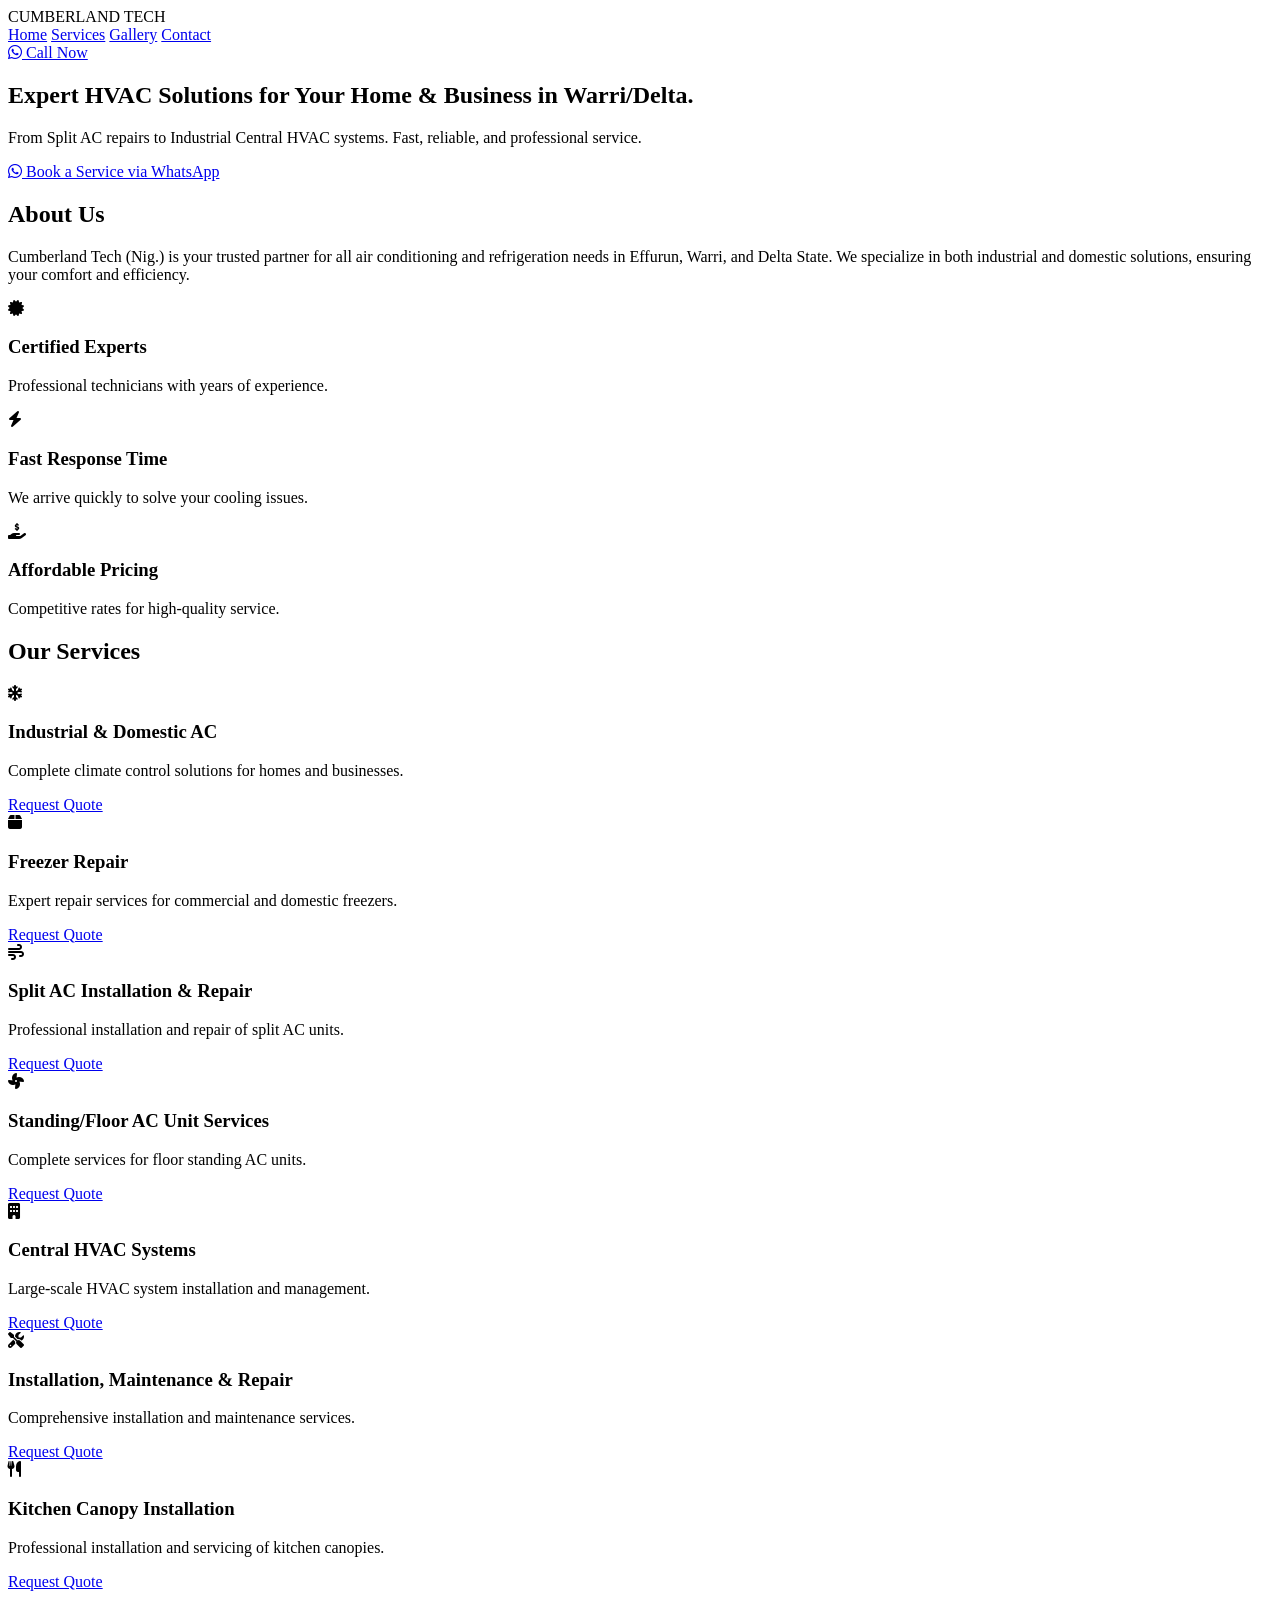
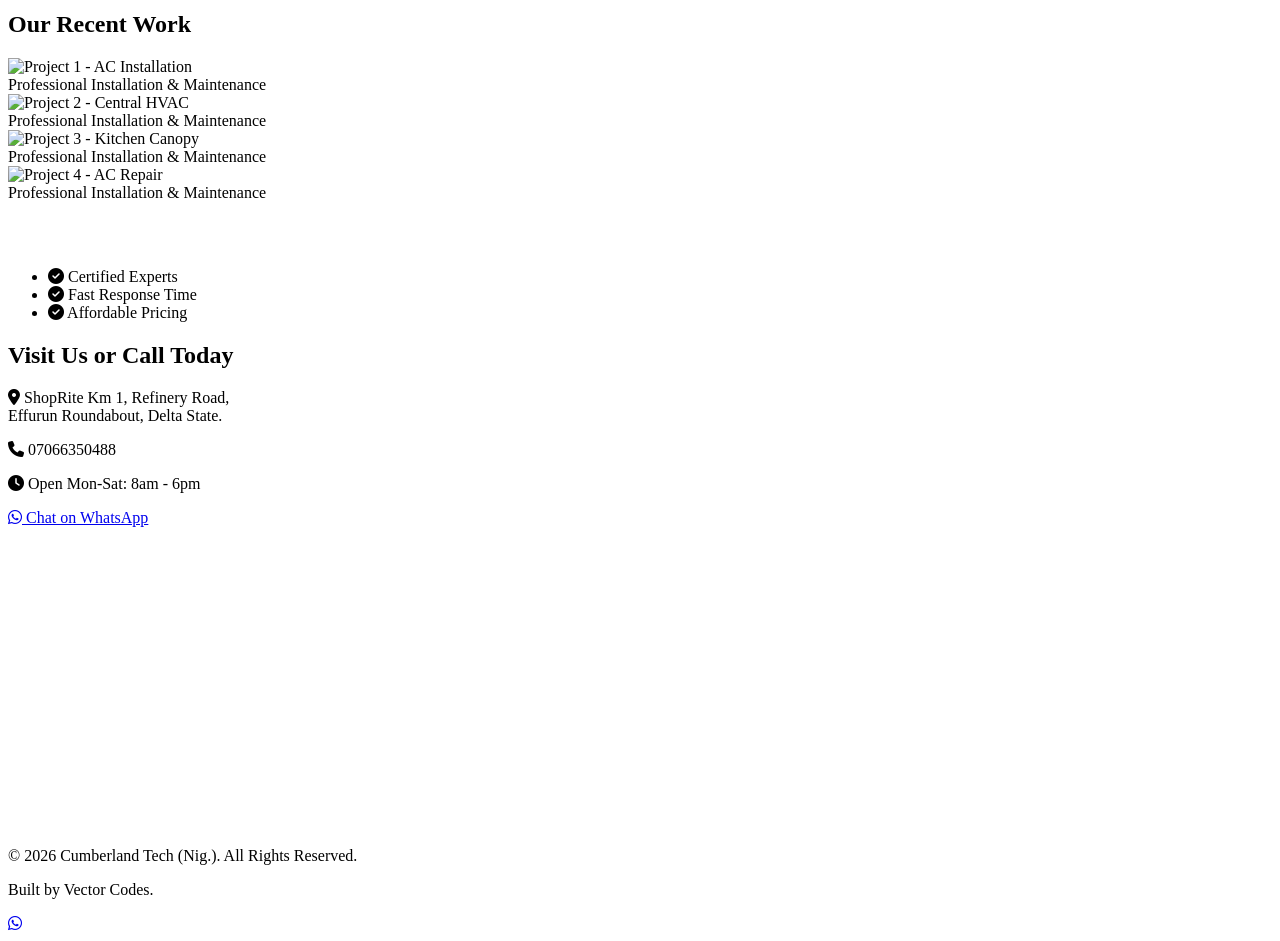
==== public/static-site.html @ a97049ac "task snapshot e4d8179c-e867-46a3-a9be-ce1cebd88bcf" ====
<!DOCTYPE html>
<html lang="en">
<head>
    <meta charset="UTF-8">
    <meta name="viewport" content="width=device-width, initial-scale=1.0">
    <meta name="description" content="Cumberland Tech (Nig.) - Professional Industrial & Domestic Air Conditioning Solutions in Delta State. Expert HVAC services in Warri, Effurun.">
    <title>Cumberland Tech (Nig.) | Professional HVAC Solutions in Delta State</title>
    <link rel="stylesheet" href="/style.css">
    <link rel="stylesheet" href="https://cdnjs.cloudflare.com/ajax/libs/font-awesome/6.4.0/css/all.min.css">
    <link href="https://fonts.googleapis.com/css2?family=Inter:wght@300;400;600;700&display=swap" rel="stylesheet">
</head>
<body>

    <!-- Header -->
    <header class="sticky-header">
        <div class="container nav-container">
            <div class="logo">CUMBERLAND TECH</div>
            <nav class="nav-links">
                <a href="#home">Home</a>
                <a href="#services">Services</a>
                <a href="#gallery">Gallery</a>
                <a href="#contact">Contact</a>
            </nav>
            <a href="https://wa.me/2347066350488" class="btn-call-now" target="_blank" rel="noopener noreferrer">
                <i class="fab fa-whatsapp"></i> Call Now
            </a>
            <div class="hamburger">
                <span></span>
                <span></span>
                <span></span>
            </div>
        </div>
    </header>

    <!-- Hero Section -->
    <section id="home" class="hero">
        <div class="hero-content">
            <h1>Expert HVAC Solutions for Your Home & Business in Warri/Delta.</h1>
            <p>From Split AC repairs to Industrial Central HVAC systems. Fast, reliable, and professional service.</p>
            <a href="https://wa.me/2347066350488?text=Hi%20Cumberland%20Tech,%20I'd%20like%20to%20book%20a%20service." class="btn-primary" target="_blank" rel="noopener noreferrer">
                <i class="fab fa-whatsapp"></i> Book a Service via WhatsApp
            </a>
        </div>
    </section>

    <!-- About Us -->
    <section id="about" class="about-section">
        <div class="container">
            <h2>About Us</h2>
            <p class="intro-text">Cumberland Tech (Nig.) is your trusted partner for all air conditioning and refrigeration needs in Effurun, Warri, and Delta State. We specialize in both industrial and domestic solutions, ensuring your comfort and efficiency.</p>
            
            <div class="features-grid">
                <div class="feature-card">
                    <i class="fas fa-certificate"></i>
                    <h3>Certified Experts</h3>
                    <p>Professional technicians with years of experience.</p>
                </div>
                <div class="feature-card">
                    <i class="fas fa-bolt"></i>
                    <h3>Fast Response Time</h3>
                    <p>We arrive quickly to solve your cooling issues.</p>
                </div>
                <div class="feature-card">
                    <i class="fas fa-hand-holding-usd"></i>
                    <h3>Affordable Pricing</h3>
                    <p>Competitive rates for high-quality service.</p>
                </div>
            </div>
        </div>
    </section>

    <!-- Services Section -->
    <section id="services" class="services-section">
        <div class="container">
            <h2>Our Services</h2>
            <div class="services-grid">
                <div class="service-card">
                    <i class="fas fa-snowflake"></i>
                    <h3>Industrial & Domestic AC</h3>
                    <p>Complete climate control solutions for homes and businesses.</p>
                    <a href="https://wa.me/2347066350488?text=Hi%20Cumberland%20Tech,%20I'm%20interested%20in%20Industrial%20and%20domestic%20Air%20Conditioning." class="btn-quote" target="_blank" rel="noopener noreferrer">Request Quote</a>
                </div>
                <div class="service-card">
                    <i class="fas fa-box"></i>
                    <h3>Freezer Repair</h3>
                    <p>Expert repair services for commercial and domestic freezers.</p>
                    <a href="https://wa.me/2347066350488?text=Hi%20Cumberland%20Tech,%20I'm%20interested%20in%20Repair%20of%20freezers." class="btn-quote" target="_blank" rel="noopener noreferrer">Request Quote</a>
                </div>
                <div class="service-card">
                    <i class="fas fa-wind"></i>
                    <h3>Split AC Installation & Repair</h3>
                    <p>Professional installation and repair of split AC units.</p>
                    <a href="https://wa.me/2347066350488?text=Hi%20Cumberland%20Tech,%20I'm%20interested%20in%20Split%20AC%20Unit%20Installation%20%26%20Repair." class="btn-quote" target="_blank" rel="noopener noreferrer">Request Quote</a>
                </div>
                <div class="service-card">
                    <i class="fas fa-fan"></i>
                    <h3>Standing/Floor AC Unit Services</h3>
                    <p>Complete services for floor standing AC units.</p>
                    <a href="https://wa.me/2347066350488?text=Hi%20Cumberland%20Tech,%20I'm%20interested%20in%20Standing/Floor%20AC%20Unit%20Services." class="btn-quote" target="_blank" rel="noopener noreferrer">Request Quote</a>
                </div>
                <div class="service-card">
                    <i class="fas fa-building"></i>
                    <h3>Central HVAC Systems</h3>
                    <p>Large-scale HVAC system installation and management.</p>
                    <a href="https://wa.me/2347066350488?text=Hi%20Cumberland%20Tech,%20I'm%20interested%20in%20Central%20HVAC%20Systems." class="btn-quote" target="_blank" rel="noopener noreferrer">Request Quote</a>
                </div>
                <div class="service-card">
                    <i class="fas fa-tools"></i>
                    <h3>Installation, Maintenance & Repair</h3>
                    <p>Comprehensive installation and maintenance services.</p>
                    <a href="https://wa.me/2347066350488?text=Hi%20Cumberland%20Tech,%20I'm%20interested%20in%20Installation,%20maintenance%20%26%20repair%20Services." class="btn-quote" target="_blank" rel="noopener noreferrer">Request Quote</a>
                </div>
                <div class="service-card">
                    <i class="fas fa-utensils"></i>
                    <h3>Kitchen Canopy Installation</h3>
                    <p>Professional installation and servicing of kitchen canopies.</p>
                    <a href="https://wa.me/2347066350488?text=Hi%20Cumberland%20Tech,%20I'm%20interested%20in%20Installation%20and%20Servicing%20of%20kitchen%20Canopy." class="btn-quote" target="_blank" rel="noopener noreferrer">Request Quote</a>
                </div>
            </div>
        </div>
    </section>

    <!-- Gallery Section -->
    <section id="gallery" class="gallery-section">
        <div class="container">
            <h2>Our Recent Work</h2>
            <div class="gallery-grid">
                <div class="gallery-item">
                    <img src="https://image.qwenlm.ai/generated-images/dc48e7a4-f2f8-4d58-ae20-09a3e04fdfcd/_result.png" alt="Project 1 - AC Installation">
                    <div class="caption">Professional Installation & Maintenance</div>
                </div>
                <div class="gallery-item">
                    <img src="https://image.qwenlm.ai/generated-images/6fa12746-2895-490b-a4b8-5879cb6c590a/_result.png" alt="Project 2 - Central HVAC">
                    <div class="caption">Professional Installation & Maintenance</div>
                </div>
                <div class="gallery-item">
                    <img src="https://image.qwenlm.ai/generated-images/b897f205-66ea-4f67-8e42-87d155a75d93/_result.png" alt="Project 3 - Kitchen Canopy">
                    <div class="caption">Professional Installation & Maintenance</div>
                </div>
                <div class="gallery-item">
                    <img src="https://image.qwenlm.ai/generated-images/54929186-beeb-491a-bcd0-4b9d5a77f491/_result.png" alt="Project 4 - AC Repair">
                    <div class="caption">Professional Installation & Maintenance</div>
                </div>
            </div>
        </div>
    </section>

    <!-- Why Choose Us Banner -->
    <section class="why-choose-banner">
        <div class="container">
            <div class="banner-content">
                <h2 style="color: white;">Why Choose Cumberland Tech?</h2>
                <ul class="check-list">
                    <li><i class="fas fa-check-circle"></i> Certified Experts</li>
                    <li><i class="fas fa-check-circle"></i> Fast Response Time</li>
                    <li><i class="fas fa-check-circle"></i> Affordable Pricing</li>
                </ul>
            </div>
        </div>
    </section>

    <!-- Contact Section -->
    <section id="contact" class="contact-section">
        <div class="container">
            <h2>Visit Us or Call Today</h2>
            <div class="contact-wrapper">
                <div class="contact-info">
                    <p><i class="fas fa-map-marker-alt"></i> ShopRite Km 1, Refinery Road,<br>Effurun Roundabout, Delta State.</p>
                    <p><i class="fas fa-phone"></i> <a href="tel:07066350488" style="color: inherit; text-decoration: none;">07066350488</a></p>
                    <p><i class="fas fa-clock"></i> Open Mon-Sat: 8am - 6pm</p>
                    <a href="https://wa.me/2347066350488" class="btn-whatsapp-large" target="_blank" rel="noopener noreferrer">
                        <i class="fab fa-whatsapp"></i> Chat on WhatsApp
                    </a>
                </div>
                <div class="map-container">
                    <iframe 
                        src="https://maps.google.com/maps?q=ShopRite+Km+1+Refinery+Road+Effurun+Delta+State+Nigeria&t=&z=13&ie=UTF8&iwloc=&output=embed" 
                        width="100%" 
                        height="300" 
                        style="border:0;" 
                        allowfullscreen="" 
                        loading="lazy"
                        referrerpolicy="no-referrer-when-downgrade">
                    </iframe>
                </div>
            </div>
        </div>
    </section>

    <!-- Footer -->
    <footer>
        <div class="container footer-content">
            <p>&copy; 2026 Cumberland Tech (Nig.). All Rights Reserved.</p>
            <p>Built by Vector Codes.</p>
        </div>
    </footer>

    <!-- Floating WhatsApp Button -->
    <a href="https://wa.me/2347066350488" class="whatsapp-float" target="_blank" rel="noopener noreferrer" aria-label="Chat on WhatsApp">
        <i class="fab fa-whatsapp"></i>
    </a>

    <script src="/script.js"></script>
</body>
</html>
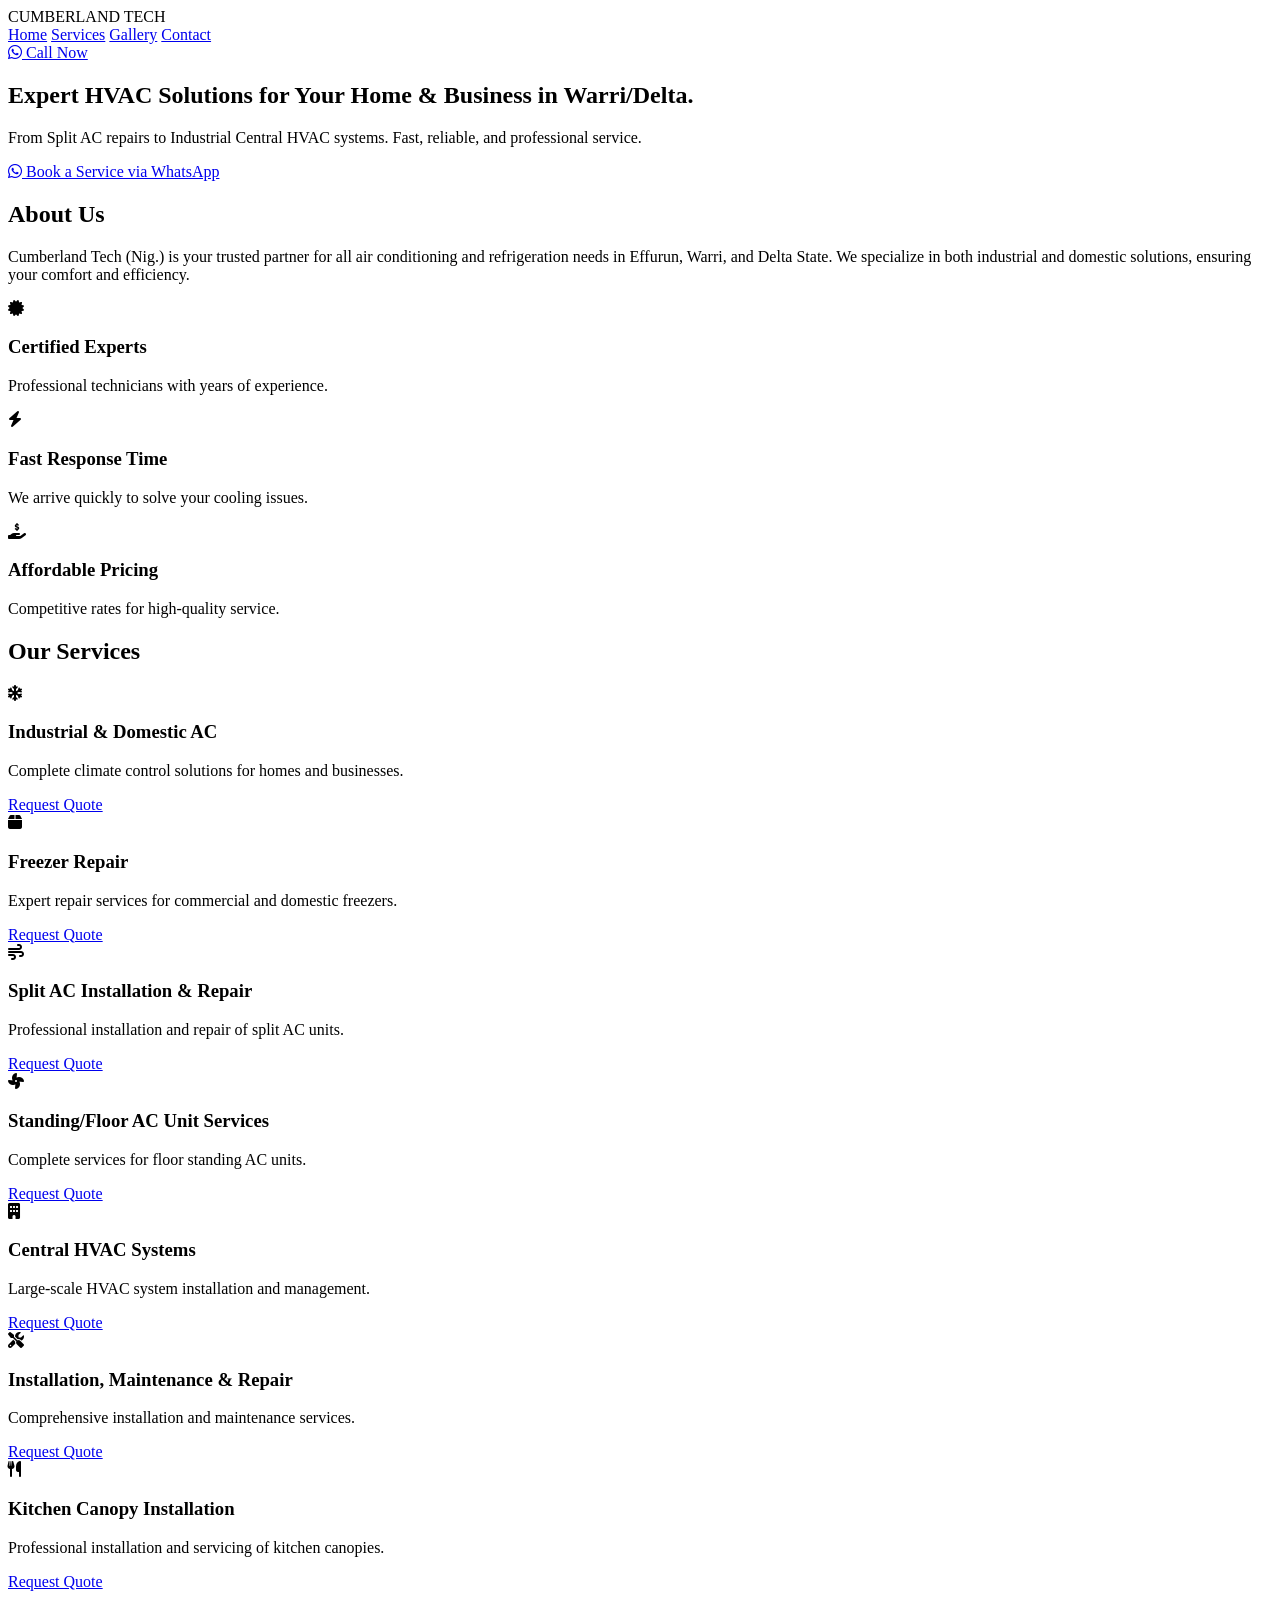
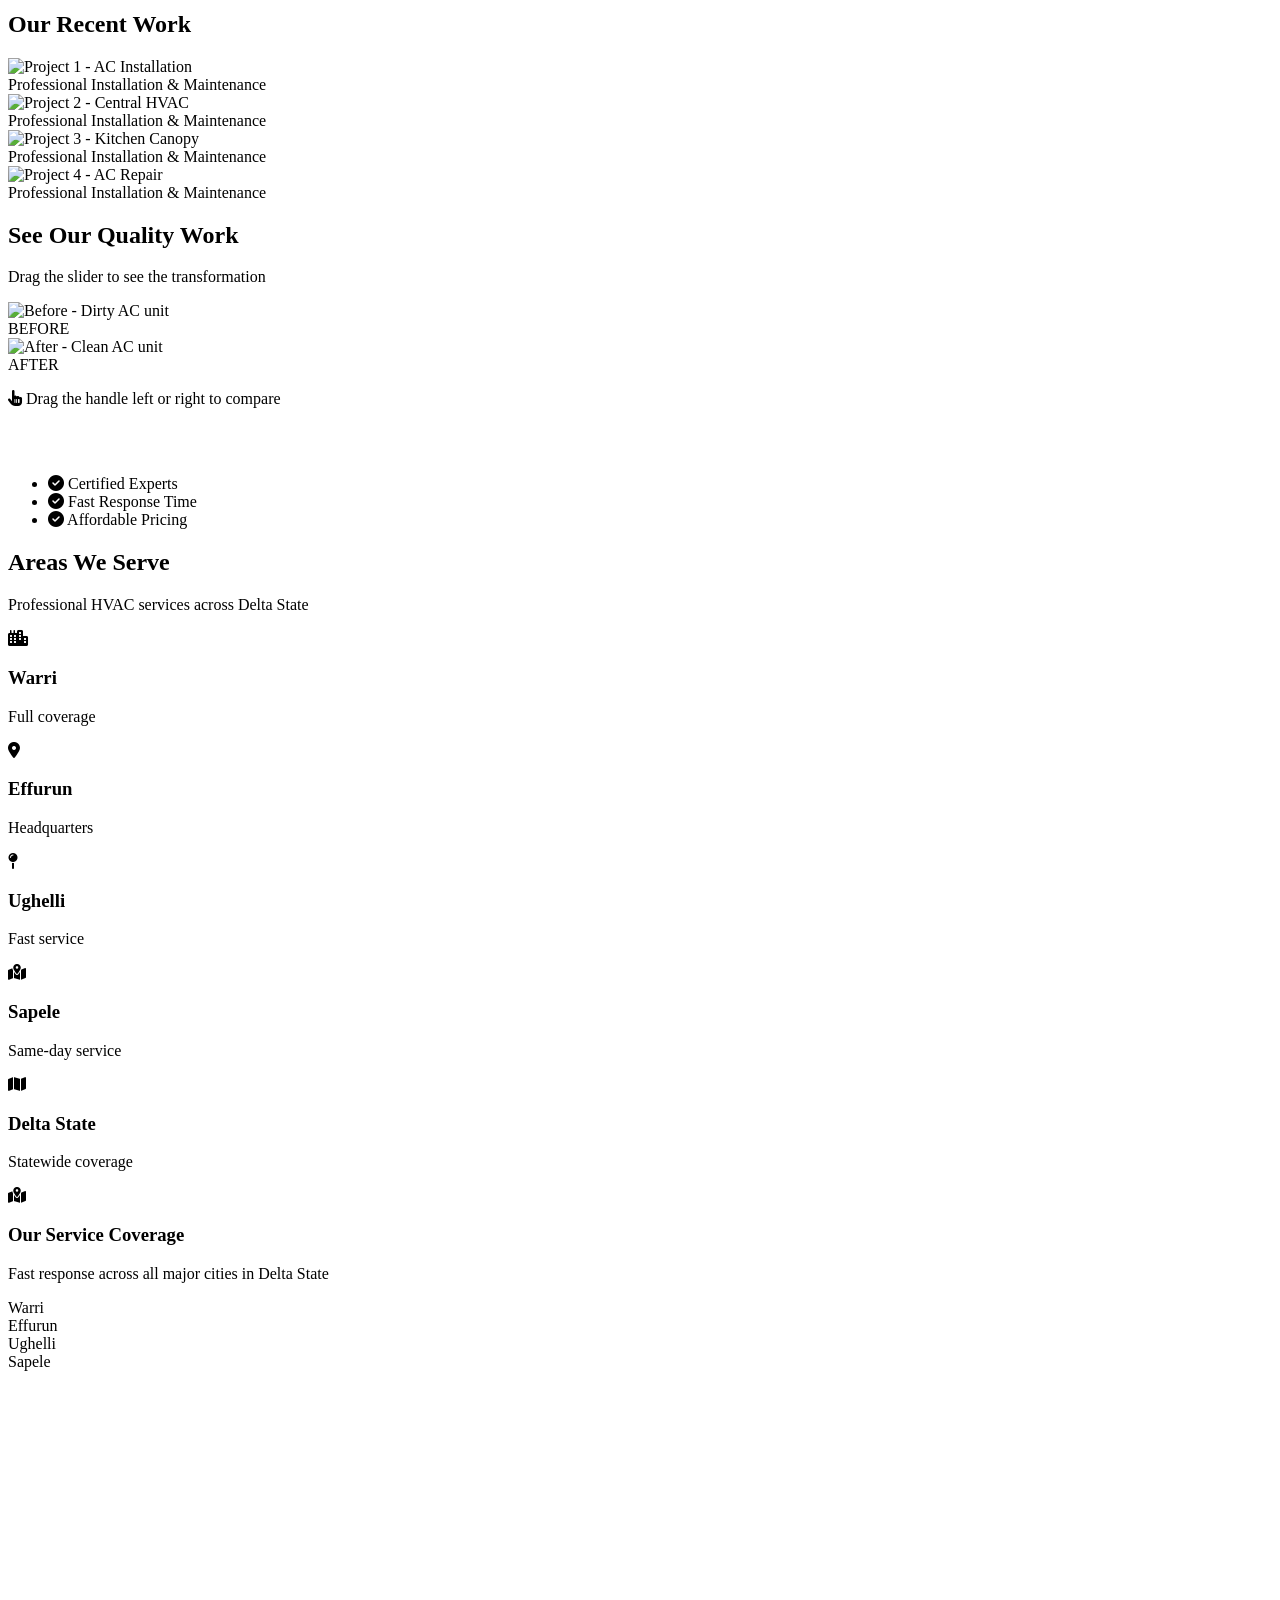
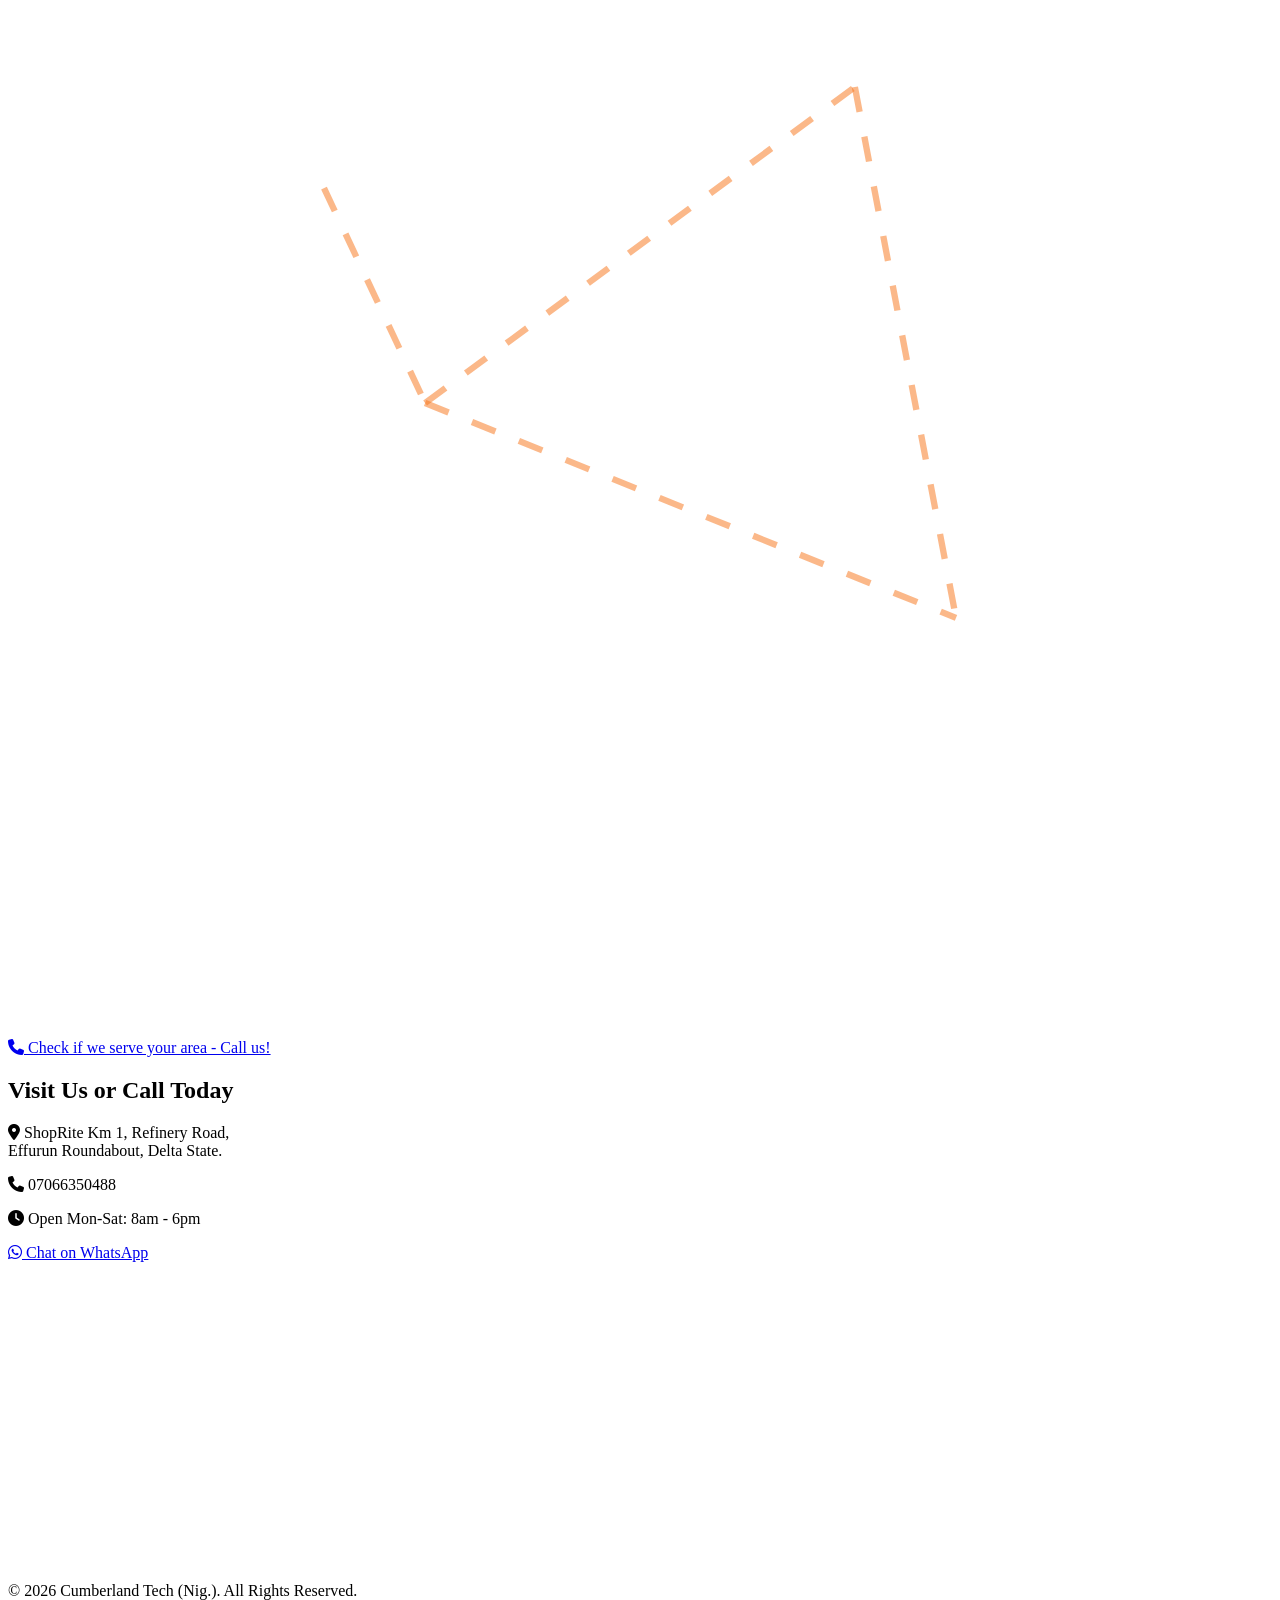
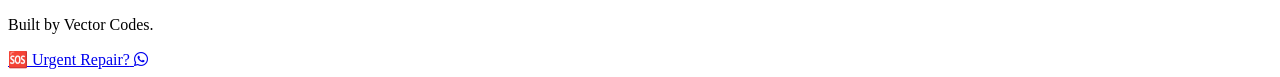
==== commit 5052112a: "task snapshot bfcca797-0afb-43e9-9899-b0d0055b388d" ====
--- a/public/static-site.html
+++ b/public/static-site.html
@@ -126,22 +126,52 @@
             <h2>Our Recent Work</h2>
             <div class="gallery-grid">
                 <div class="gallery-item">
-                    <img src="https://image.qwenlm.ai/generated-images/dc48e7a4-f2f8-4d58-ae20-09a3e04fdfcd/_result.png" alt="Project 1 - AC Installation">
+                    <img src="https://i.supaimg.com/9dc6f57b-5162-43a8-b5c4-fe09a230e15b/b7fa0e36-7236-493f-bdf5-80f653a0a543.jpg" alt="Project 1 - AC Installation">
                     <div class="caption">Professional Installation & Maintenance</div>
                 </div>
                 <div class="gallery-item">
-                    <img src="https://image.qwenlm.ai/generated-images/6fa12746-2895-490b-a4b8-5879cb6c590a/_result.png" alt="Project 2 - Central HVAC">
+                    <img src="https://i.supaimg.com/9dc6f57b-5162-43a8-b5c4-fe09a230e15b/636108f0-9953-48c6-99f4-e524b0815355.jpg" alt="Project 2 - Central HVAC">
                     <div class="caption">Professional Installation & Maintenance</div>
                 </div>
                 <div class="gallery-item">
-                    <img src="https://image.qwenlm.ai/generated-images/b897f205-66ea-4f67-8e42-87d155a75d93/_result.png" alt="Project 3 - Kitchen Canopy">
+                    <img src="https://i.supaimg.com/9dc6f57b-5162-43a8-b5c4-fe09a230e15b/4caa7926-09c5-4f0b-92b9-0f6094b84ec3.jpg" alt="Project 3 - Kitchen Canopy">
                     <div class="caption">Professional Installation & Maintenance</div>
                 </div>
                 <div class="gallery-item">
-                    <img src="https://image.qwenlm.ai/generated-images/54929186-beeb-491a-bcd0-4b9d5a77f491/_result.png" alt="Project 4 - AC Repair">
+                    <img src="https://i.supaimg.com/9dc6f57b-5162-43a8-b5c4-fe09a230e15b/21d2b35b-511f-4909-9c6c-b02df3e0a885.jpg" alt="Project 4 - AC Repair">
                     <div class="caption">Professional Installation & Maintenance</div>
                 </div>
             </div>
+        </div>
+    </section>
+
+    <!-- Before & After Slider Section -->
+    <section class="before-after-section">
+        <div class="container">
+            <h2>See Our Quality Work</h2>
+            <p class="intro-text">Drag the slider to see the transformation</p>
+            
+            <div class="comparison-slider" id="comparisonSlider">
+                <div class="comparison-before">
+                    <img src="https://images.unsplash.com/photo-1585771724684-38269d6639fd?auto=format&fit=crop&q=80&w=1200" alt="Before - Dirty AC unit">
+                    <div class="label before-label">BEFORE</div>
+                </div>
+                <div class="comparison-after" id="comparisonAfter">
+                    <img src="https://images.unsplash.com/photo-1631545806609-35d4ae440e93?auto=format&fit=crop&q=80&w=1200" alt="After - Clean AC unit">
+                    <div class="label after-label">AFTER</div>
+                </div>
+                <div class="slider-handle" id="sliderHandle">
+                    <div class="handle-icon">
+                        <div class="handle-line"></div>
+                        <div class="handle-line"></div>
+                    </div>
+                </div>
+            </div>
+            
+            <p class="slider-instruction">
+                <i class="fas fa-hand-pointer"></i>
+                Drag the handle left or right to compare
+            </p>
         </div>
     </section>
 
@@ -155,6 +185,90 @@
                     <li><i class="fas fa-check-circle"></i> Fast Response Time</li>
                     <li><i class="fas fa-check-circle"></i> Affordable Pricing</li>
                 </ul>
+            </div>
+        </div>
+    </section>
+
+    <!-- Service Area Section -->
+    <section class="service-area-section">
+        <div class="container">
+            <h2>Areas We Serve</h2>
+            <p class="intro-text">Professional HVAC services across Delta State</p>
+            
+            <div class="service-area-grid">
+                <div class="area-card">
+                    <div class="area-icon">
+                        <i class="fas fa-city"></i>
+                    </div>
+                    <h3>Warri</h3>
+                    <p>Full coverage</p>
+                </div>
+                <div class="area-card">
+                    <div class="area-icon">
+                        <i class="fas fa-location-dot"></i>
+                    </div>
+                    <h3>Effurun</h3>
+                    <p>Headquarters</p>
+                </div>
+                <div class="area-card">
+                    <div class="area-icon">
+                        <i class="fas fa-map-pin"></i>
+                    </div>
+                    <h3>Ughelli</h3>
+                    <p>Fast service</p>
+                </div>
+                <div class="area-card">
+                    <div class="area-icon">
+                        <i class="fas fa-map-location-dot"></i>
+                    </div>
+                    <h3>Sapele</h3>
+                    <p>Same-day service</p>
+                </div>
+                <div class="area-card">
+                    <div class="area-icon">
+                        <i class="fas fa-map"></i>
+                    </div>
+                    <h3>Delta State</h3>
+                    <p>Statewide coverage</p>
+                </div>
+            </div>
+            
+            <div class="service-area-map">
+                <div class="map-header">
+                    <i class="fas fa-map-marked-alt"></i>
+                    <h3>Our Service Coverage</h3>
+                    <p>Fast response across all major cities in Delta State</p>
+                </div>
+                
+                <div class="map-visual">
+                    <div class="map-grid"></div>
+                    <div class="location-dot" style="top: 33%; left: 25%;">
+                        <span>Warri</span>
+                    </div>
+                    <div class="location-dot" style="top: 50%; left: 33%;">
+                        <span>Effurun</span>
+                    </div>
+                    <div class="location-dot" style="top: 25%; right: 33%;">
+                        <span>Ughelli</span>
+                    </div>
+                    <div class="location-dot" style="bottom: 33%; right: 25%;">
+                        <span>Sapele</span>
+                    </div>
+                    
+                    <svg class="map-lines" viewBox="0 0 100 100" preserveAspectRatio="none">
+                        <line x1="25" y1="33" x2="33" y2="50" stroke="#f97316" stroke-width="0.5" stroke-dasharray="2,2" opacity="0.5"/>
+                        <line x1="33" y1="50" x2="67" y2="25" stroke="#f97316" stroke-width="0.5" stroke-dasharray="2,2" opacity="0.5"/>
+                        <line x1="67" y1="25" x2="75" y2="67" stroke="#f97316" stroke-width="0.5" stroke-dasharray="2,2" opacity="0.5"/>
+                        <line x1="33" y1="50" x2="75" y2="67" stroke="#f97316" stroke-width="0.5" stroke-dasharray="2,2" opacity="0.5"/>
+                    </svg>
+                </div>
+                
+                <div class="map-footer">
+                    <a href="https://wa.me/2347066350488" target="_blank" rel="noopener noreferrer">
+                        <i class="fas fa-phone"></i>
+                        Check if we serve your area - Call us!
+                    </a>
+                </div>
             </div>
         </div>
     </section>
@@ -195,6 +309,16 @@
         </div>
     </footer>
 
+    <!-- Emergency Repair Button -->
+    <a href="https://wa.me/2347066350488?text=Hi%20Cumberland%20Tech,%20I%20have%20an%20urgent%20AC%20repair%20emergency.%20Please%20call%20me%20ASAP." 
+       class="emergency-float" 
+       target="_blank" 
+       rel="noopener noreferrer" 
+       aria-label="Emergency Repair">
+        <span class="emergency-icon">🆘</span>
+        <span class="emergency-text">Urgent Repair?</span>
+    </a>
+
     <!-- Floating WhatsApp Button -->
     <a href="https://wa.me/2347066350488" class="whatsapp-float" target="_blank" rel="noopener noreferrer" aria-label="Chat on WhatsApp">
         <i class="fab fa-whatsapp"></i>
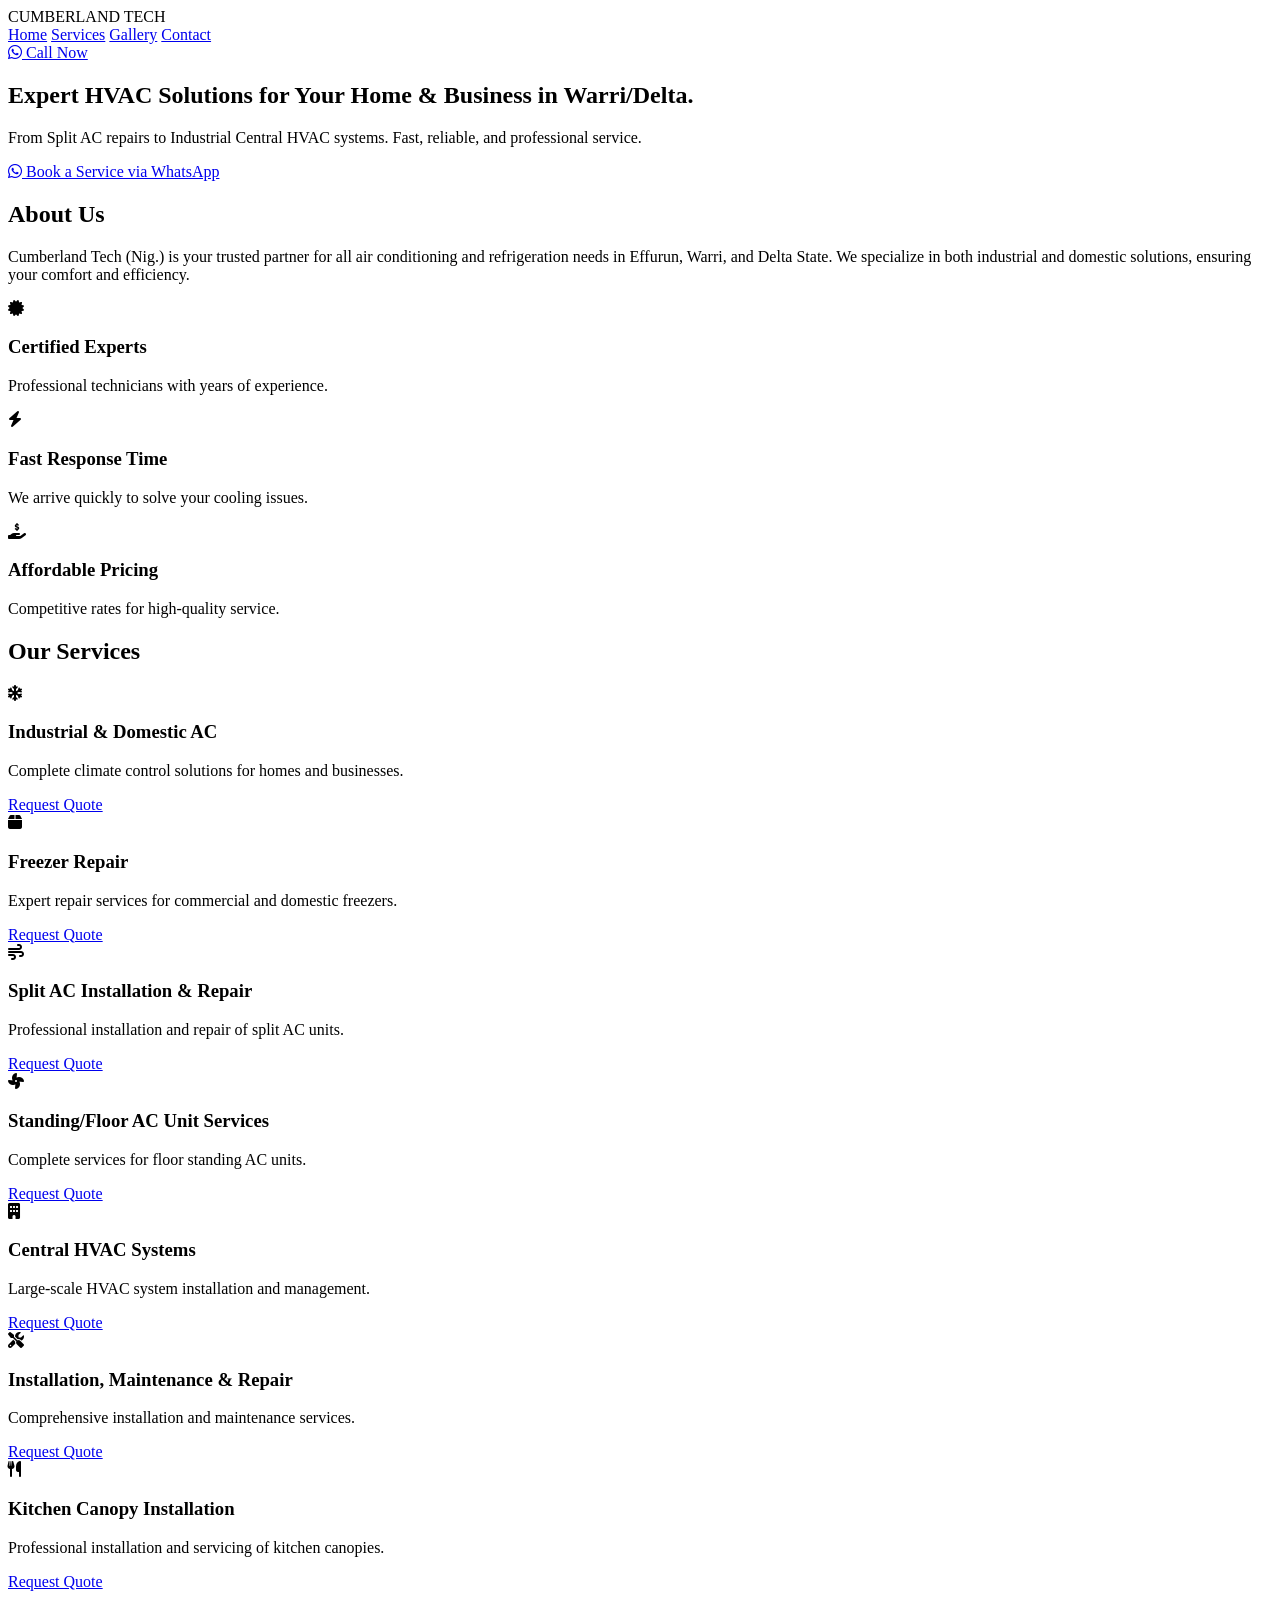
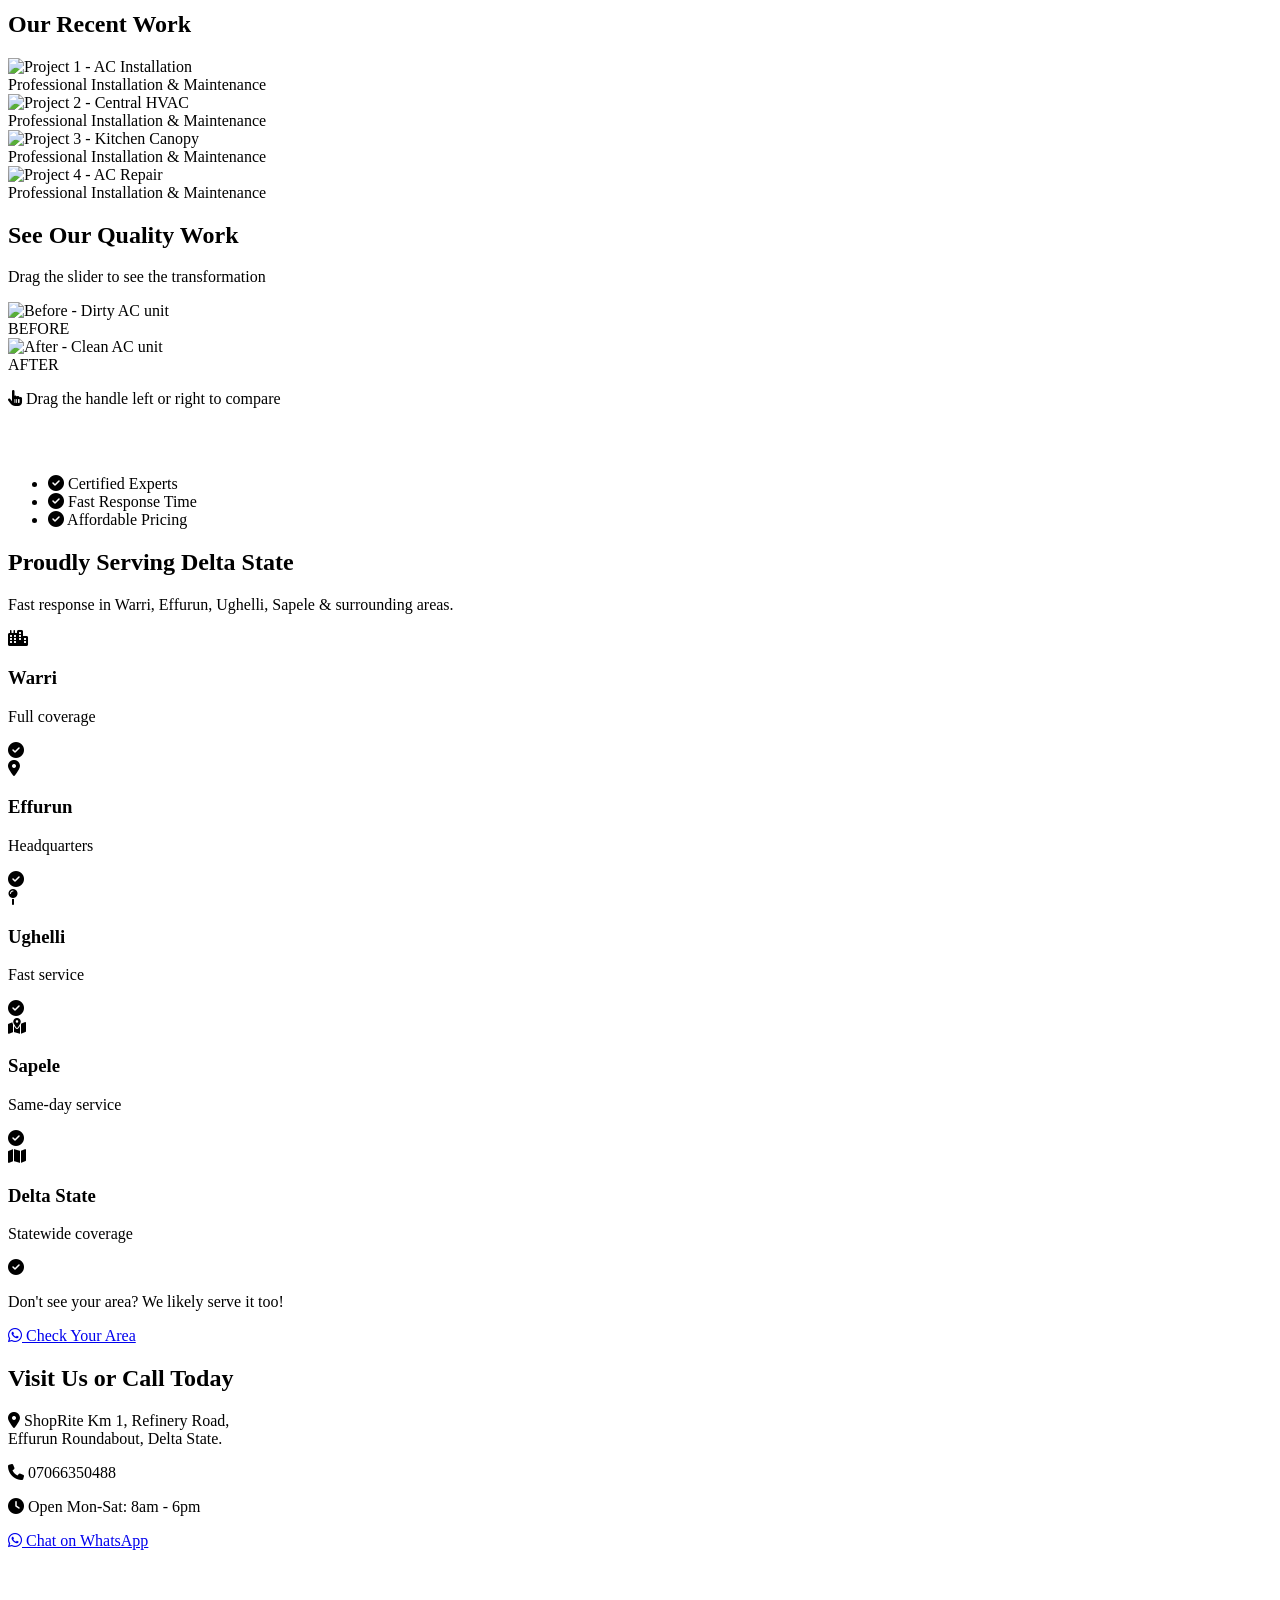
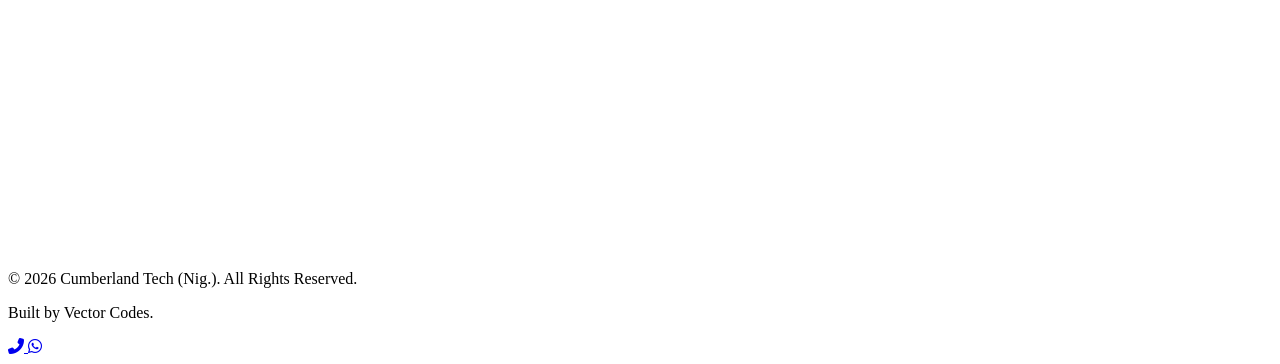
==== commit ce67d4e2: "task snapshot ef6cfc73-2fd3-4612-8aa5-300f32ddce49" ====
--- a/public/static-site.html
+++ b/public/static-site.html
@@ -189,86 +189,71 @@
         </div>
     </section>
 
-    <!-- Service Area Section -->
+    <!-- Service Area Section - Clean Professional List -->
     <section class="service-area-section">
         <div class="container">
-            <h2>Areas We Serve</h2>
-            <p class="intro-text">Professional HVAC services across Delta State</p>
-            
-            <div class="service-area-grid">
-                <div class="area-card">
+            <h2>Proudly Serving Delta State</h2>
+            <p class="intro-text">Fast response in Warri, Effurun, Ughelli, Sapele & surrounding areas.</p>
+            
+            <div class="service-area-list">
+                <div class="area-item">
                     <div class="area-icon">
                         <i class="fas fa-city"></i>
                     </div>
-                    <h3>Warri</h3>
-                    <p>Full coverage</p>
-                </div>
-                <div class="area-card">
+                    <div class="area-info">
+                        <h3>Warri</h3>
+                        <p>Full coverage</p>
+                    </div>
+                    <i class="fas fa-check-circle area-check"></i>
+                </div>
+                <div class="area-item">
                     <div class="area-icon">
                         <i class="fas fa-location-dot"></i>
                     </div>
-                    <h3>Effurun</h3>
-                    <p>Headquarters</p>
-                </div>
-                <div class="area-card">
+                    <div class="area-info">
+                        <h3>Effurun</h3>
+                        <p>Headquarters</p>
+                    </div>
+                    <i class="fas fa-check-circle area-check"></i>
+                </div>
+                <div class="area-item">
                     <div class="area-icon">
                         <i class="fas fa-map-pin"></i>
                     </div>
-                    <h3>Ughelli</h3>
-                    <p>Fast service</p>
-                </div>
-                <div class="area-card">
+                    <div class="area-info">
+                        <h3>Ughelli</h3>
+                        <p>Fast service</p>
+                    </div>
+                    <i class="fas fa-check-circle area-check"></i>
+                </div>
+                <div class="area-item">
                     <div class="area-icon">
                         <i class="fas fa-map-location-dot"></i>
                     </div>
-                    <h3>Sapele</h3>
-                    <p>Same-day service</p>
-                </div>
-                <div class="area-card">
+                    <div class="area-info">
+                        <h3>Sapele</h3>
+                        <p>Same-day service</p>
+                    </div>
+                    <i class="fas fa-check-circle area-check"></i>
+                </div>
+                <div class="area-item">
                     <div class="area-icon">
                         <i class="fas fa-map"></i>
                     </div>
-                    <h3>Delta State</h3>
-                    <p>Statewide coverage</p>
-                </div>
-            </div>
-            
-            <div class="service-area-map">
-                <div class="map-header">
-                    <i class="fas fa-map-marked-alt"></i>
-                    <h3>Our Service Coverage</h3>
-                    <p>Fast response across all major cities in Delta State</p>
-                </div>
-                
-                <div class="map-visual">
-                    <div class="map-grid"></div>
-                    <div class="location-dot" style="top: 33%; left: 25%;">
-                        <span>Warri</span>
-                    </div>
-                    <div class="location-dot" style="top: 50%; left: 33%;">
-                        <span>Effurun</span>
-                    </div>
-                    <div class="location-dot" style="top: 25%; right: 33%;">
-                        <span>Ughelli</span>
-                    </div>
-                    <div class="location-dot" style="bottom: 33%; right: 25%;">
-                        <span>Sapele</span>
-                    </div>
-                    
-                    <svg class="map-lines" viewBox="0 0 100 100" preserveAspectRatio="none">
-                        <line x1="25" y1="33" x2="33" y2="50" stroke="#f97316" stroke-width="0.5" stroke-dasharray="2,2" opacity="0.5"/>
-                        <line x1="33" y1="50" x2="67" y2="25" stroke="#f97316" stroke-width="0.5" stroke-dasharray="2,2" opacity="0.5"/>
-                        <line x1="67" y1="25" x2="75" y2="67" stroke="#f97316" stroke-width="0.5" stroke-dasharray="2,2" opacity="0.5"/>
-                        <line x1="33" y1="50" x2="75" y2="67" stroke="#f97316" stroke-width="0.5" stroke-dasharray="2,2" opacity="0.5"/>
-                    </svg>
-                </div>
-                
-                <div class="map-footer">
-                    <a href="https://wa.me/2347066350488" target="_blank" rel="noopener noreferrer">
-                        <i class="fas fa-phone"></i>
-                        Check if we serve your area - Call us!
-                    </a>
-                </div>
+                    <div class="area-info">
+                        <h3>Delta State</h3>
+                        <p>Statewide coverage</p>
+                    </div>
+                    <i class="fas fa-check-circle area-check"></i>
+                </div>
+            </div>
+            
+            <div class="service-area-cta">
+                <p>Don't see your area? We likely serve it too!</p>
+                <a href="https://wa.me/2347066350488" class="btn-check-area" target="_blank" rel="noopener noreferrer">
+                    <i class="fab fa-whatsapp"></i>
+                    Check Your Area
+                </a>
             </div>
         </div>
     </section>
@@ -309,14 +294,14 @@
         </div>
     </footer>
 
-    <!-- Emergency Repair Button -->
+    <!-- Emergency Repair Button - Compact Circle -->
     <a href="https://wa.me/2347066350488?text=Hi%20Cumberland%20Tech,%20I%20have%20an%20urgent%20AC%20repair%20emergency.%20Please%20call%20me%20ASAP." 
        class="emergency-float" 
        target="_blank" 
        rel="noopener noreferrer" 
-       aria-label="Emergency Repair">
-        <span class="emergency-icon">🆘</span>
-        <span class="emergency-text">Urgent Repair?</span>
+       aria-label="Emergency Repair"
+       title="Urgent Repair? Click here">
+        <i class="fas fa-phone-alt"></i>
     </a>
 
     <!-- Floating WhatsApp Button -->
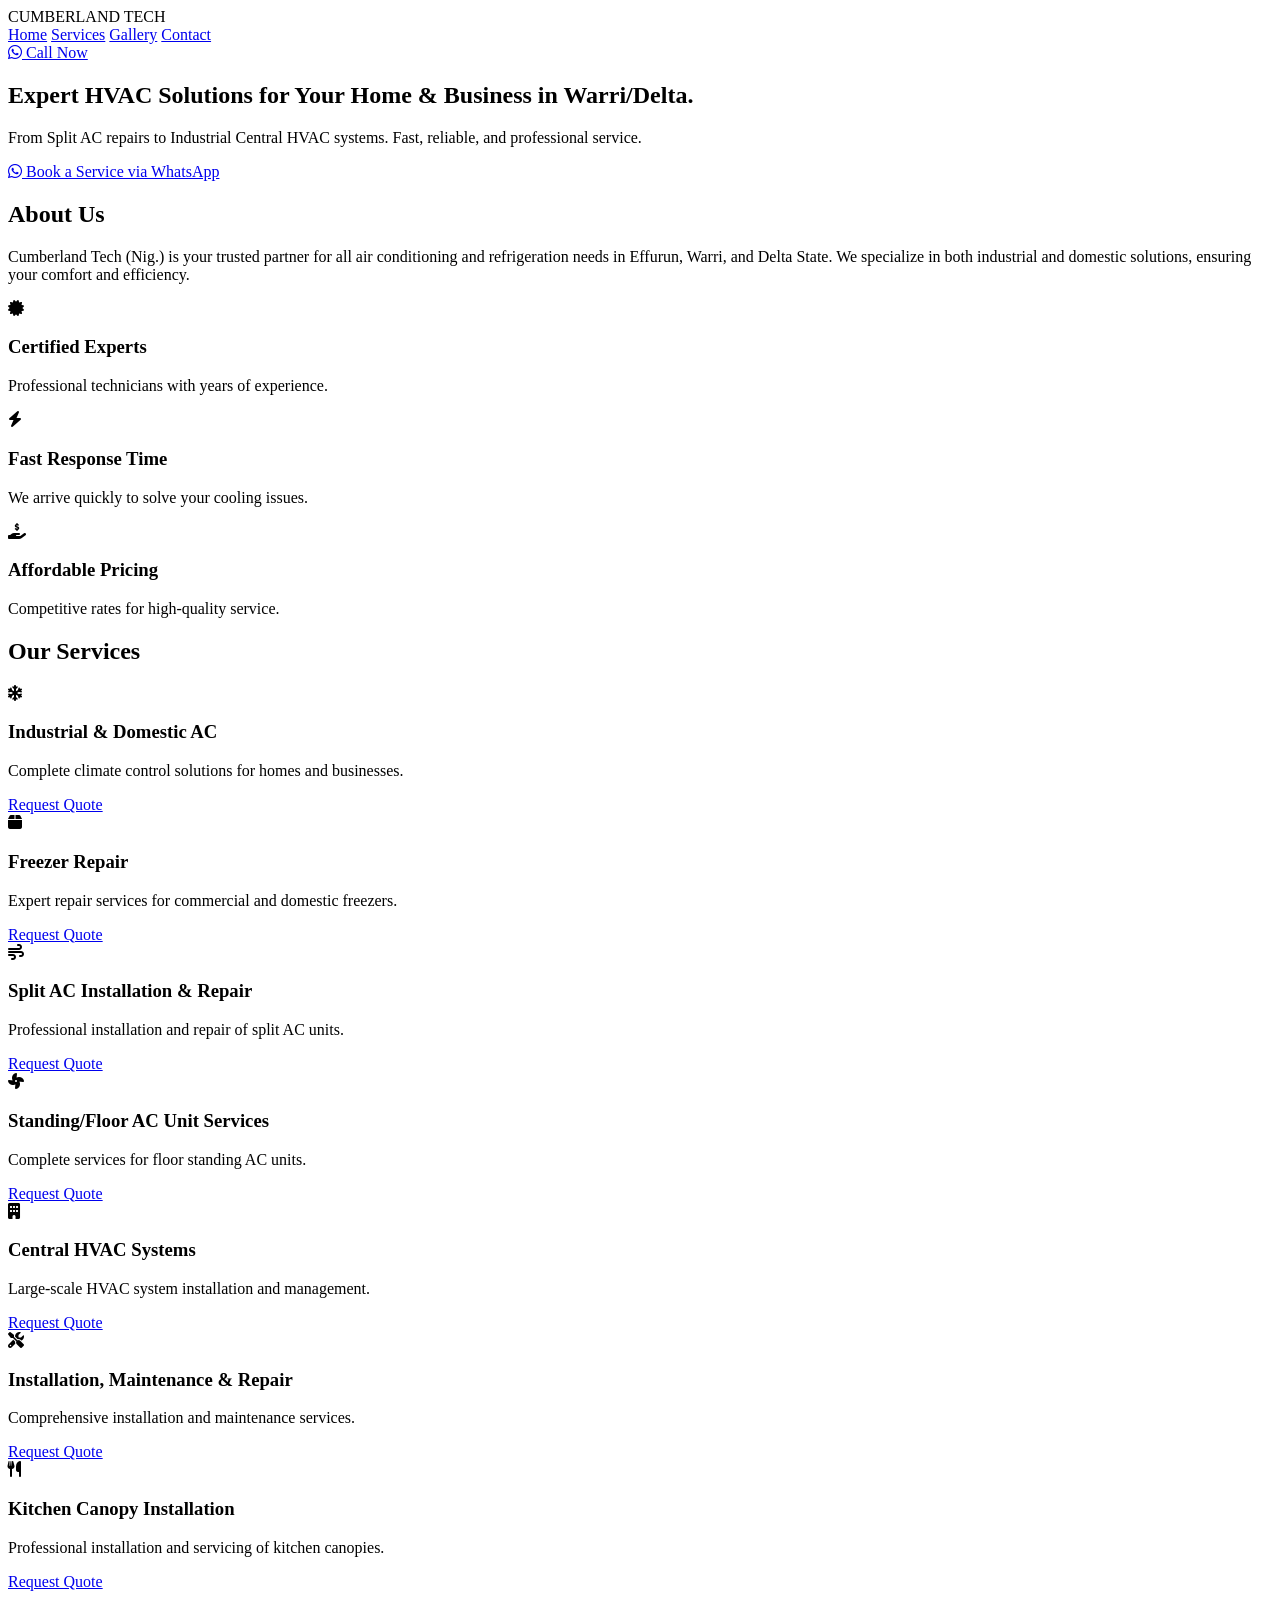
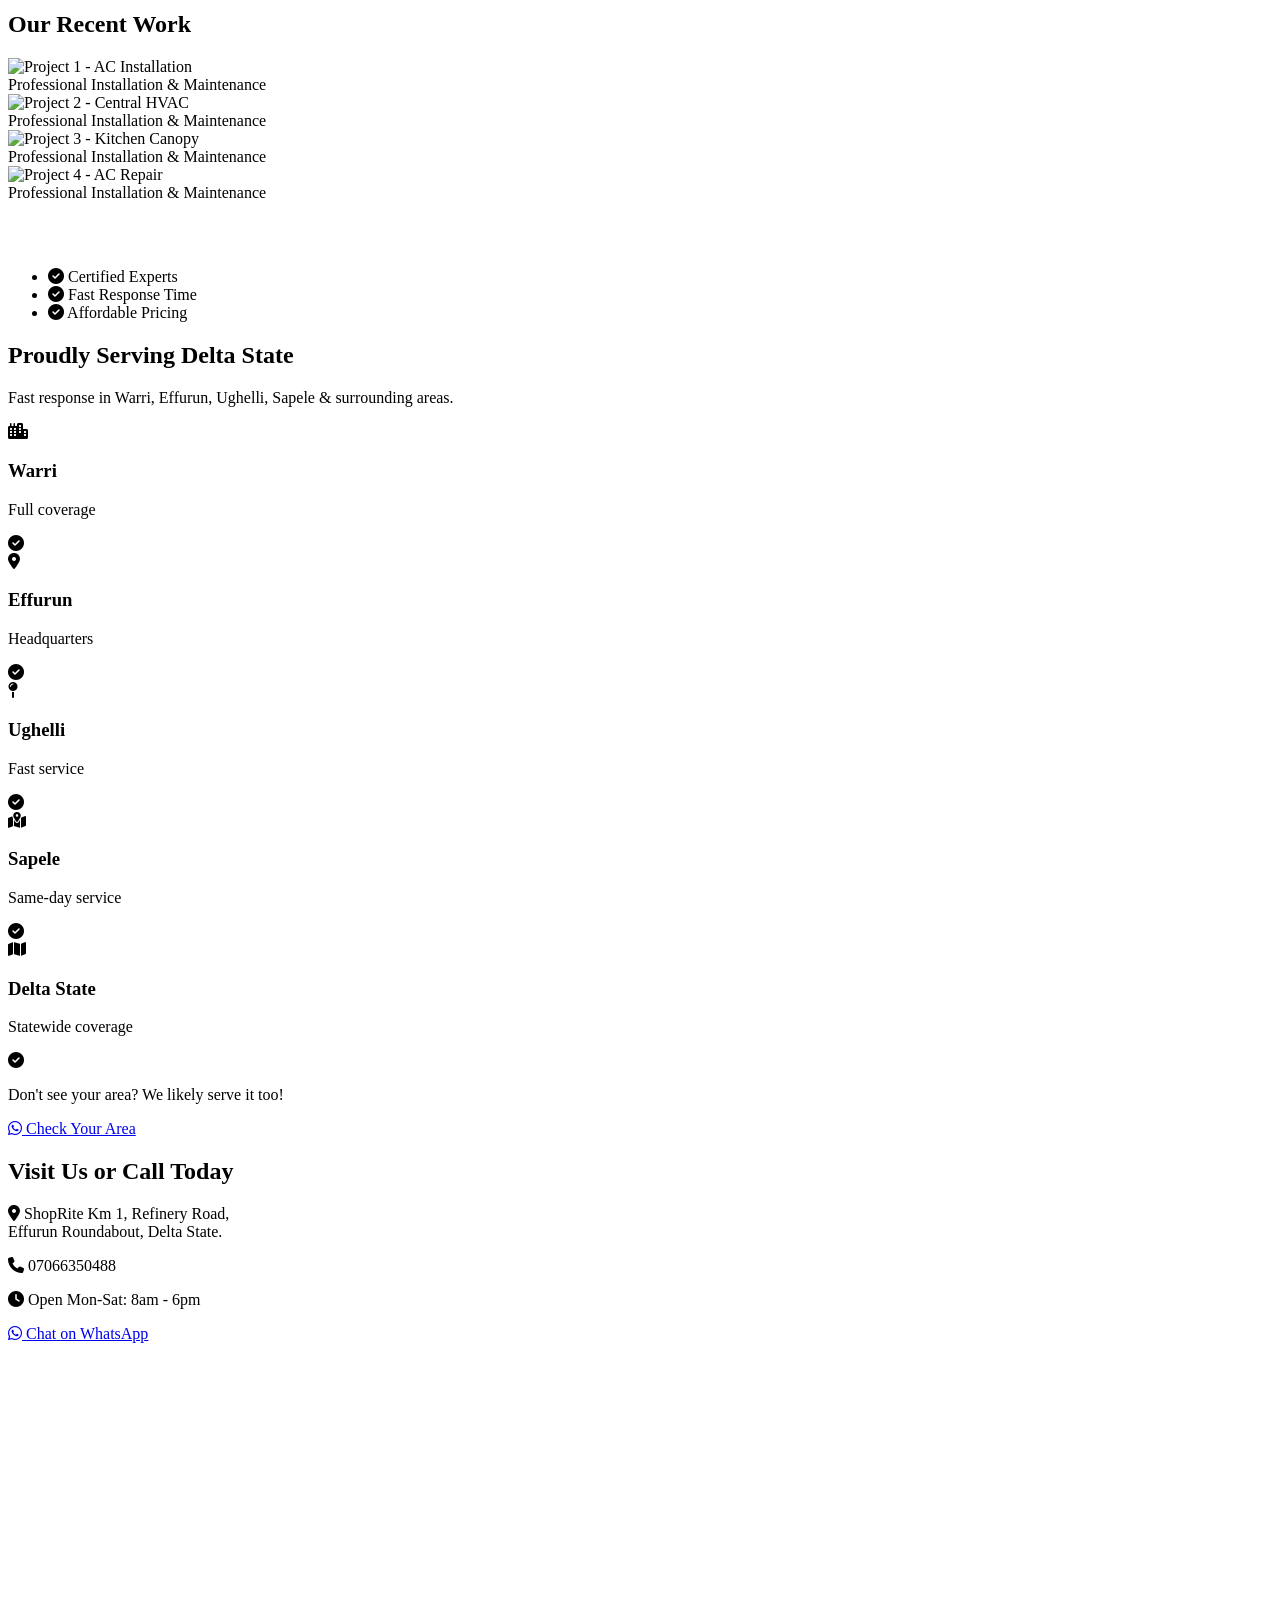
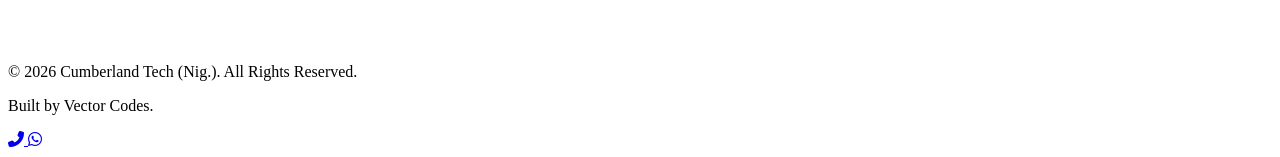
==== commit 6fc986f8: "task snapshot 08528fbc-6ad7-4a9f-8df7-3a6ff7ee55c4" ====
--- a/public/static-site.html
+++ b/public/static-site.html
@@ -145,36 +145,6 @@
         </div>
     </section>
 
-    <!-- Before & After Slider Section -->
-    <section class="before-after-section">
-        <div class="container">
-            <h2>See Our Quality Work</h2>
-            <p class="intro-text">Drag the slider to see the transformation</p>
-            
-            <div class="comparison-slider" id="comparisonSlider">
-                <div class="comparison-before">
-                    <img src="https://images.unsplash.com/photo-1585771724684-38269d6639fd?auto=format&fit=crop&q=80&w=1200" alt="Before - Dirty AC unit">
-                    <div class="label before-label">BEFORE</div>
-                </div>
-                <div class="comparison-after" id="comparisonAfter">
-                    <img src="https://images.unsplash.com/photo-1631545806609-35d4ae440e93?auto=format&fit=crop&q=80&w=1200" alt="After - Clean AC unit">
-                    <div class="label after-label">AFTER</div>
-                </div>
-                <div class="slider-handle" id="sliderHandle">
-                    <div class="handle-icon">
-                        <div class="handle-line"></div>
-                        <div class="handle-line"></div>
-                    </div>
-                </div>
-            </div>
-            
-            <p class="slider-instruction">
-                <i class="fas fa-hand-pointer"></i>
-                Drag the handle left or right to compare
-            </p>
-        </div>
-    </section>
-
     <!-- Why Choose Us Banner -->
     <section class="why-choose-banner">
         <div class="container">
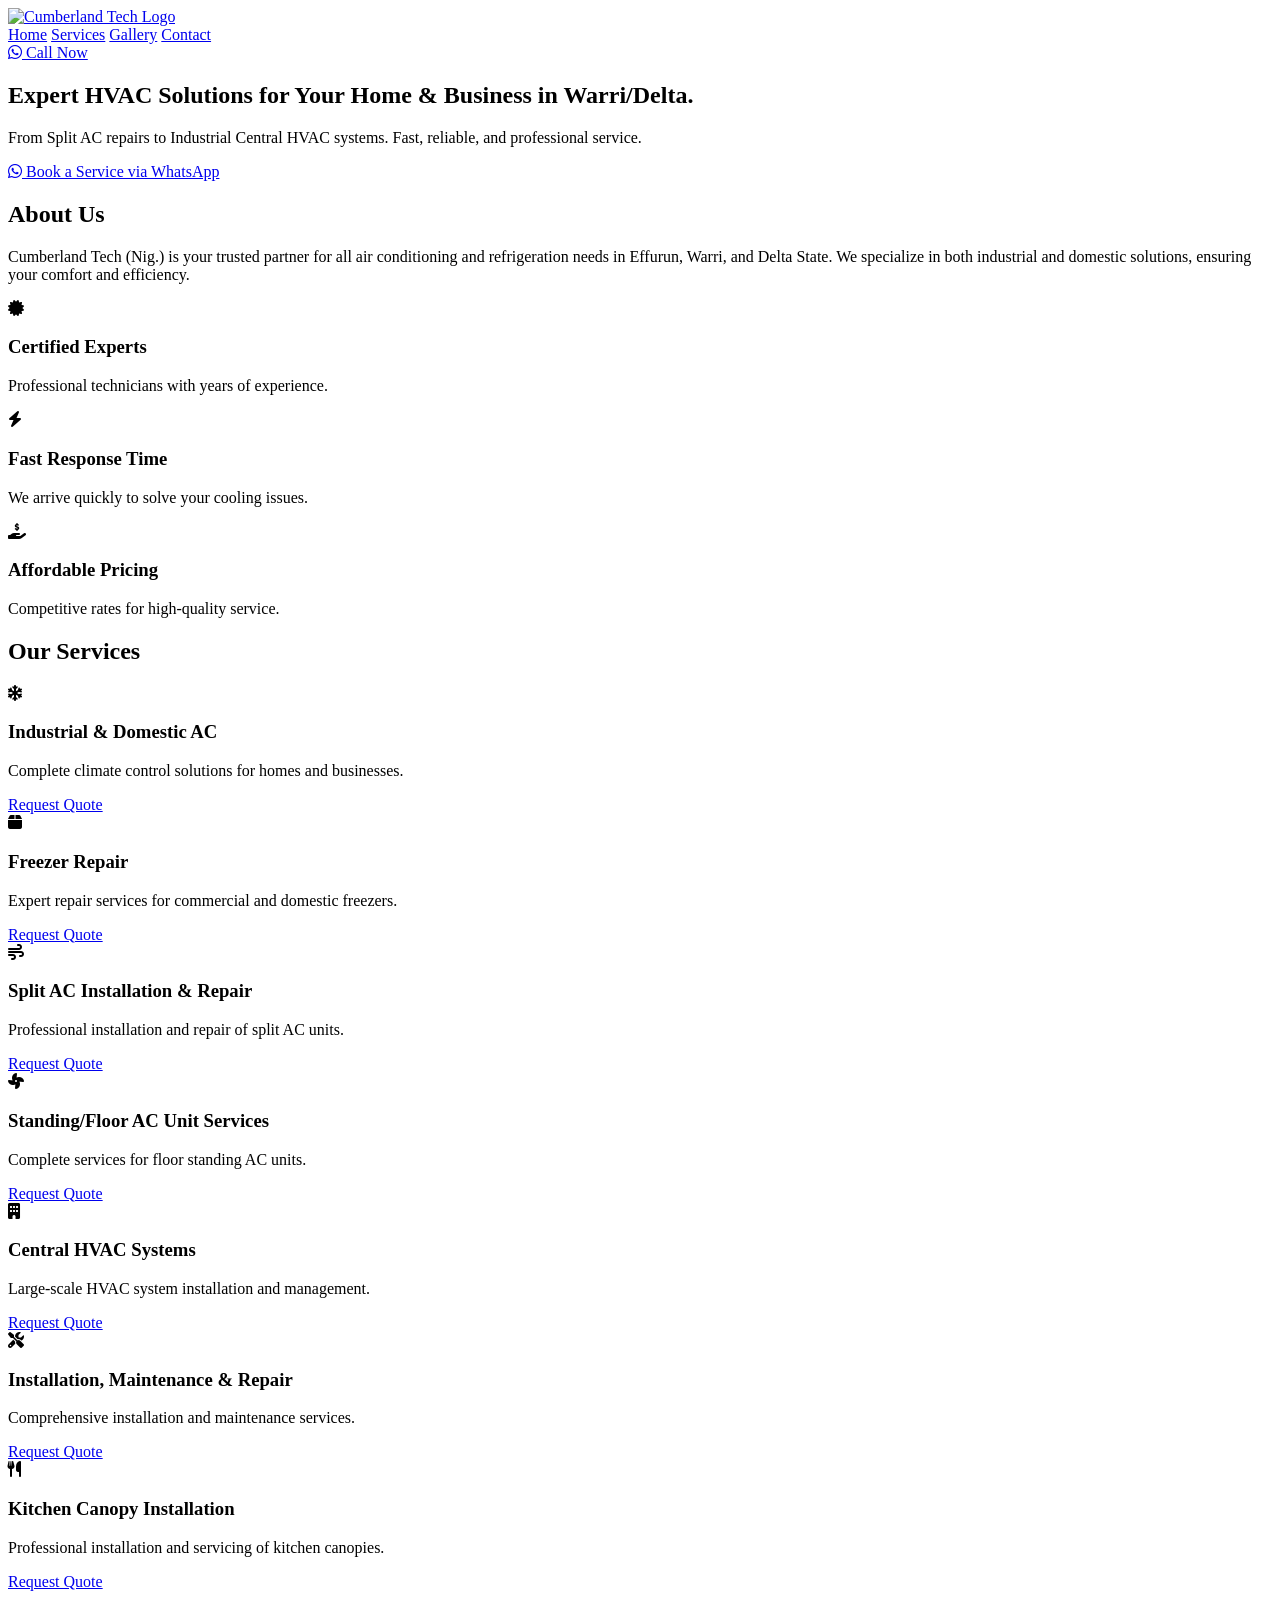
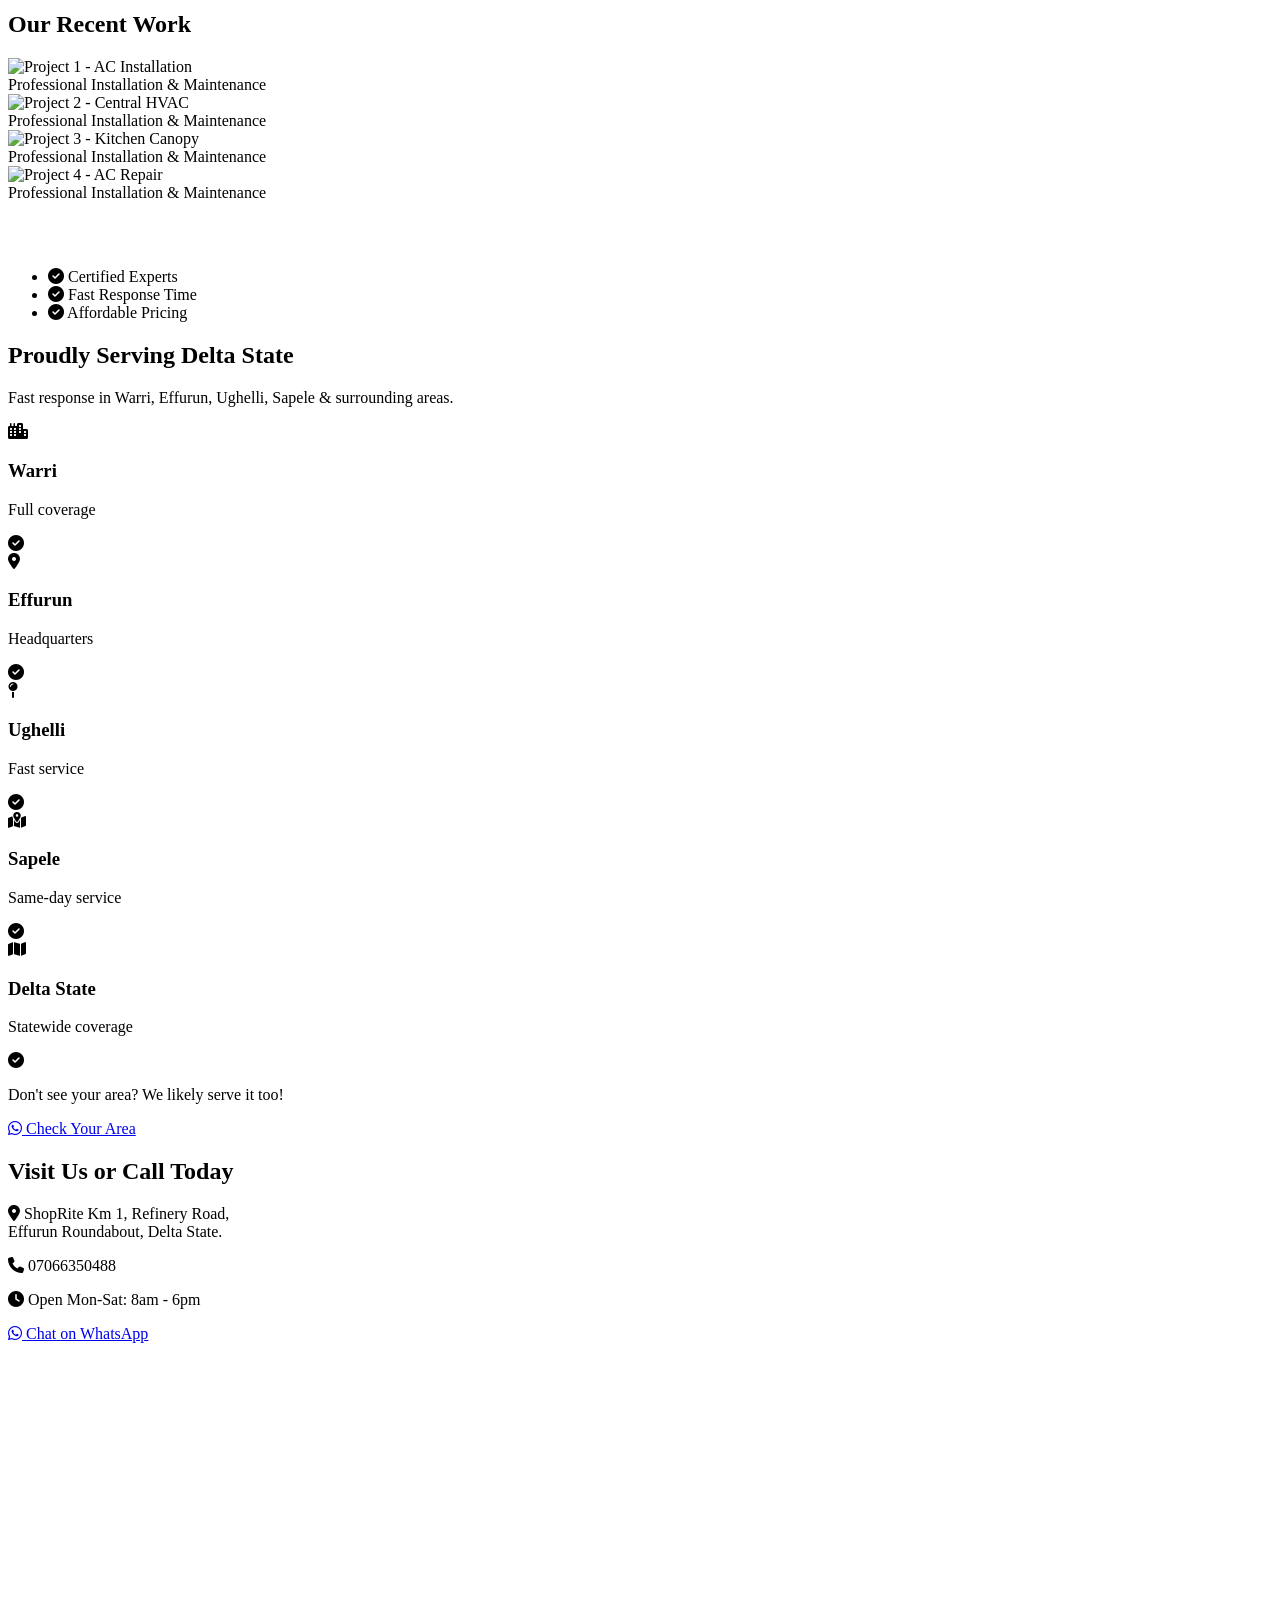
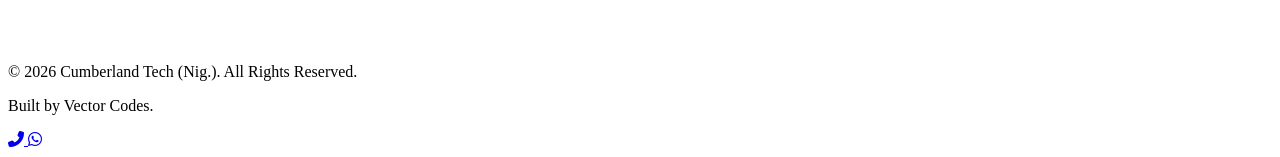
==== commit b3b0e02f: "task snapshot f64ae7a3-2809-493e-9c8d-91fac2462390" ====
--- a/public/static-site.html
+++ b/public/static-site.html
@@ -14,7 +14,9 @@
     <!-- Header -->
     <header class="sticky-header">
         <div class="container nav-container">
-            <div class="logo">CUMBERLAND TECH</div>
+            <a href="#home" class="logo-link">
+                <img src="https://i.supaimg.com/9dc6f57b-5162-43a8-b5c4-fe09a230e15b/42a13c45-f1db-433c-a64e-db8258b513fa.jpg" alt="Cumberland Tech Logo" class="logo-img">
+            </a>
             <nav class="nav-links">
                 <a href="#home">Home</a>
                 <a href="#services">Services</a>
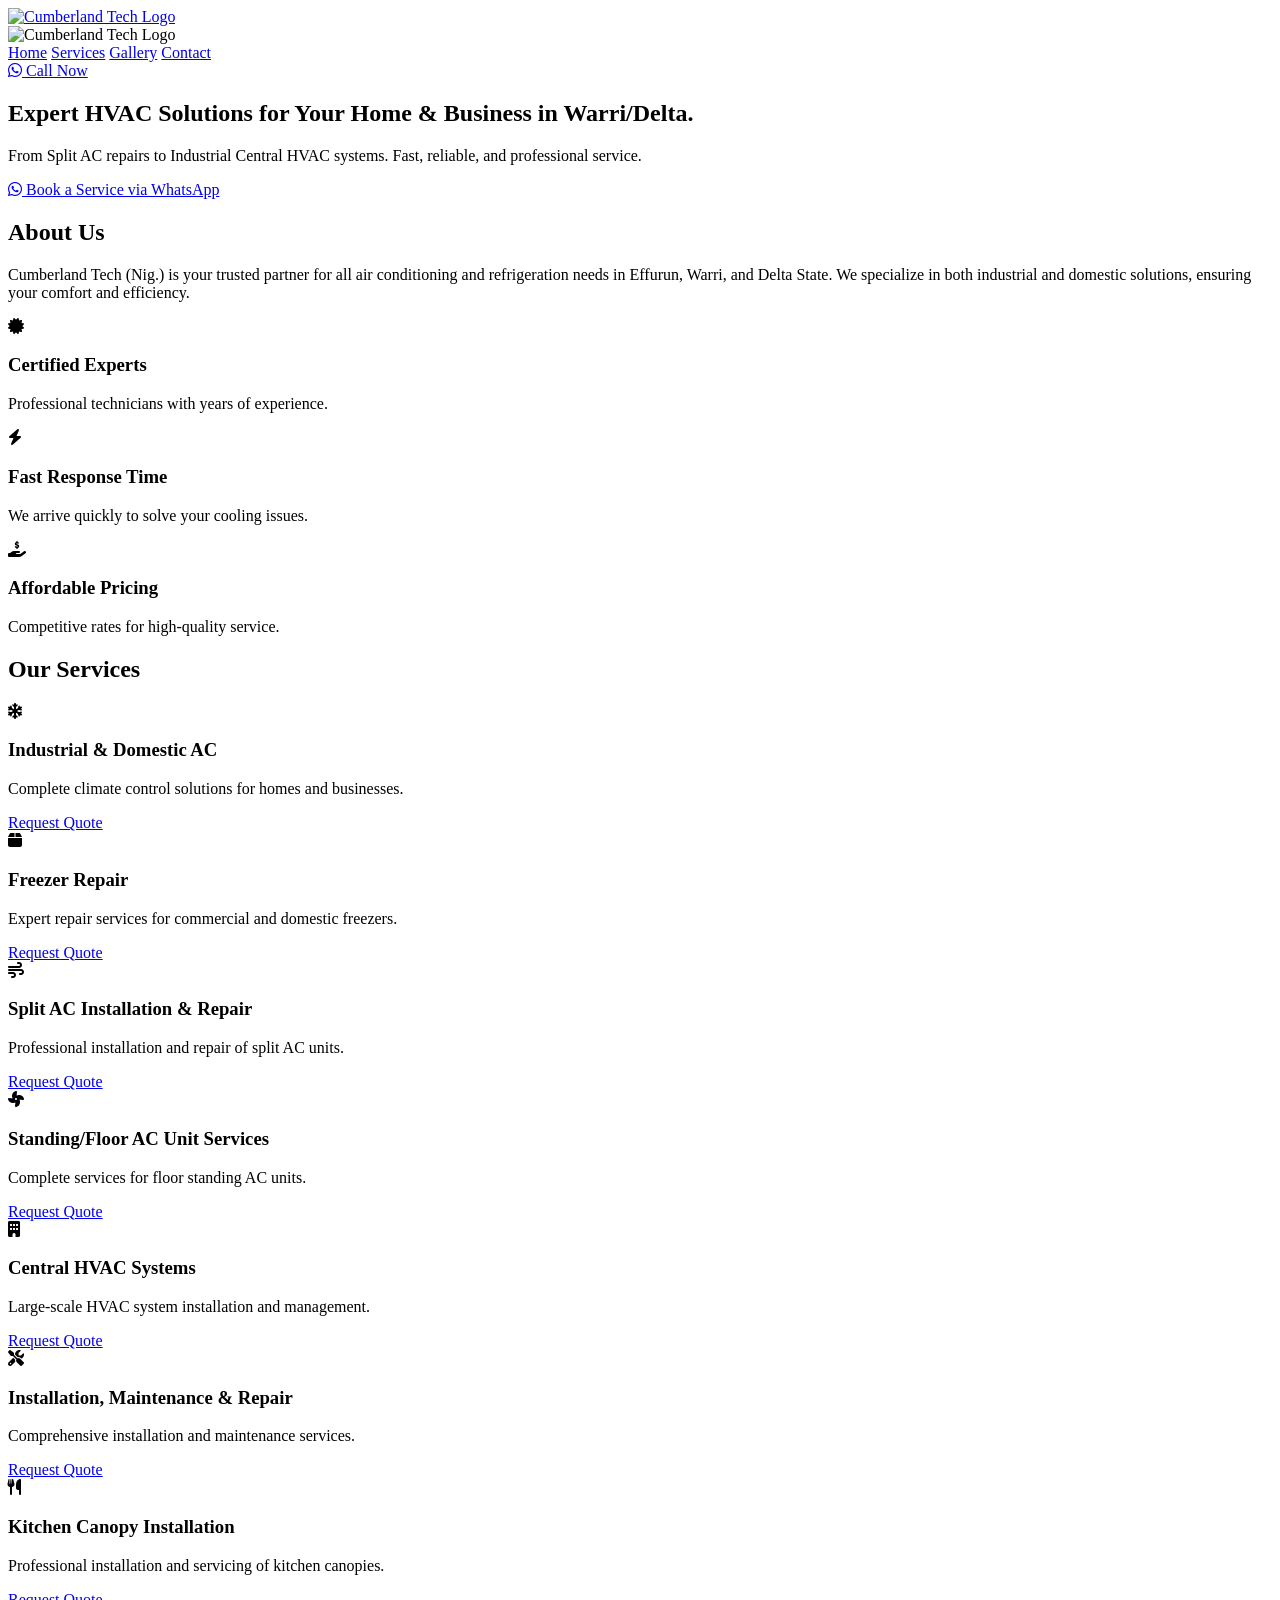
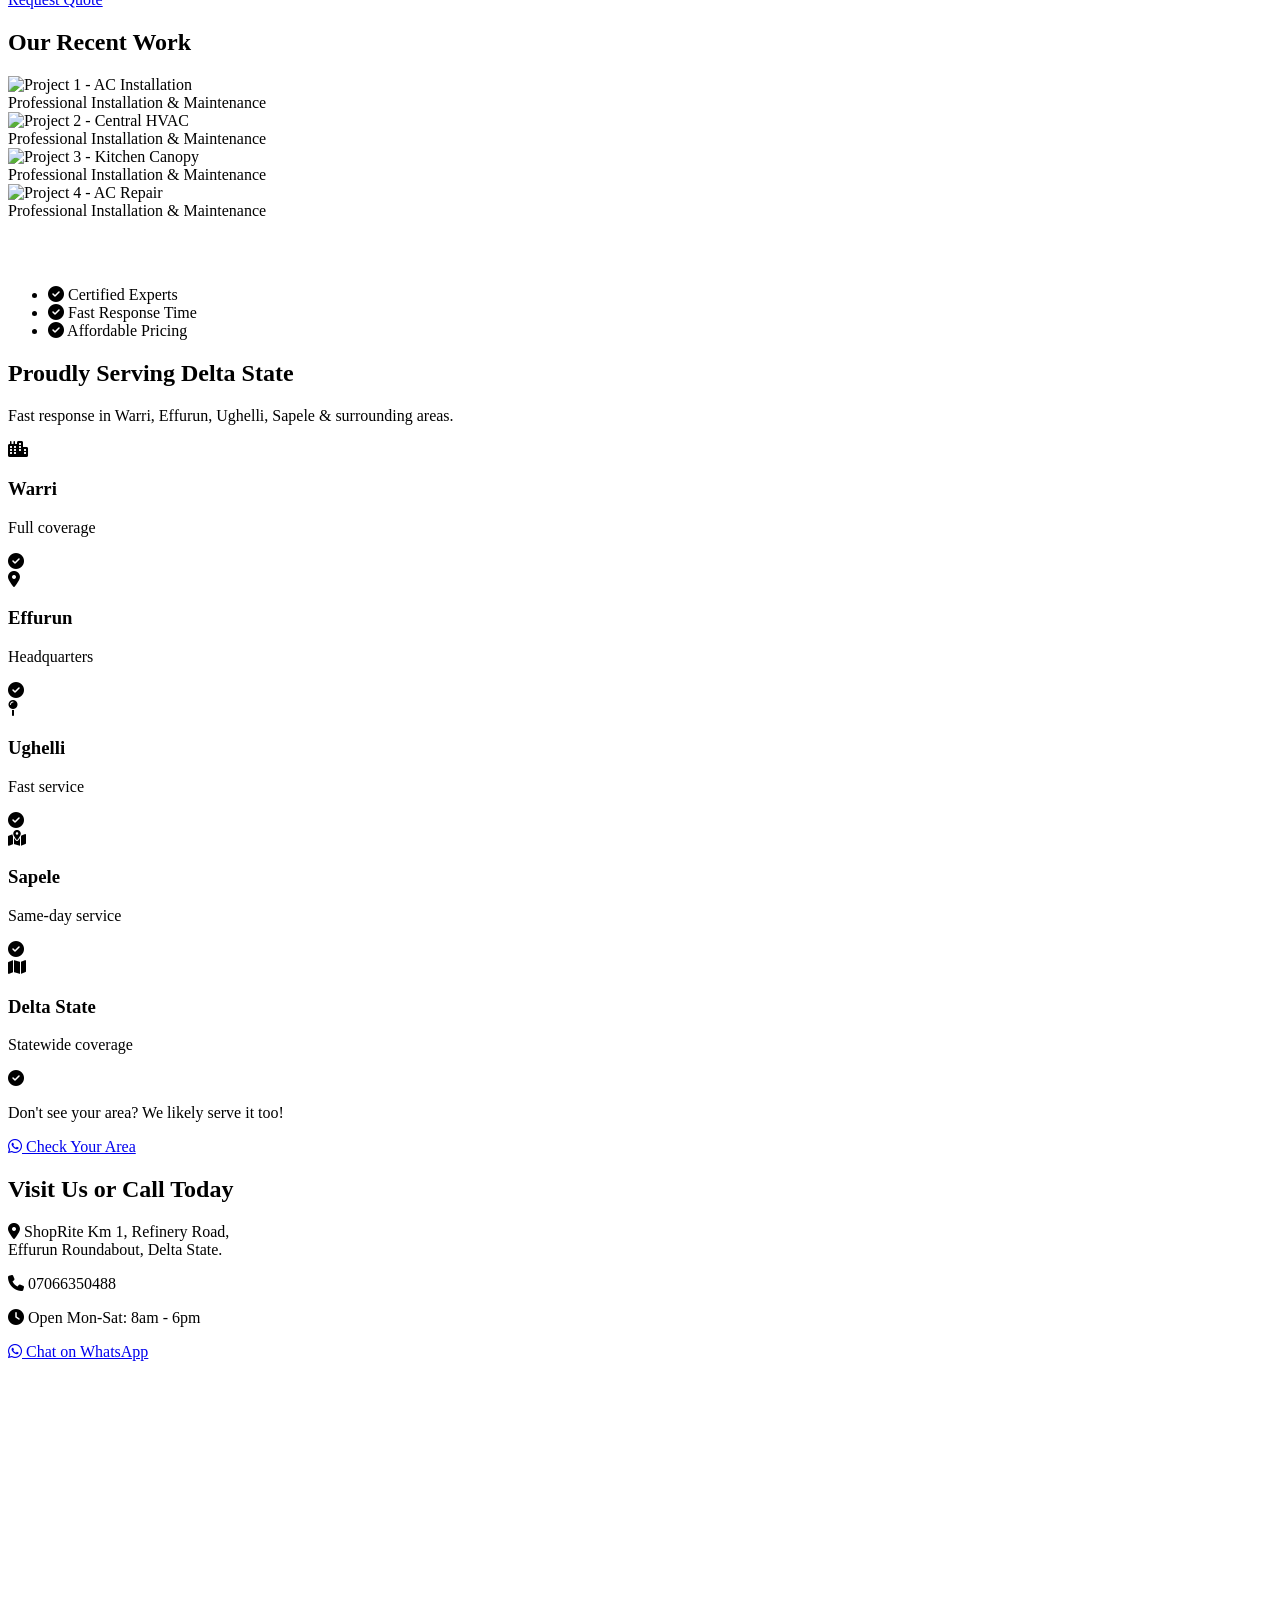
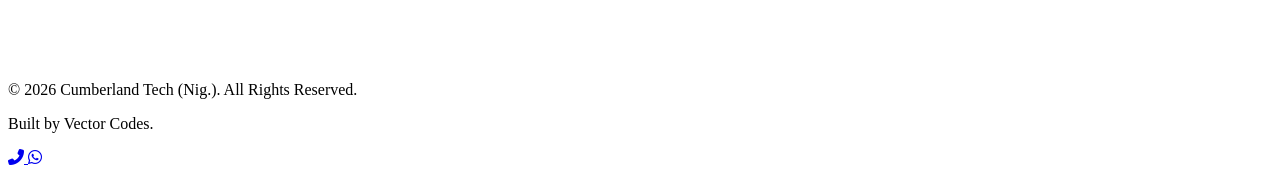
==== commit 6d60866d: "task snapshot 33c6b32d-6231-49e9-9cda-7762216c3ec6" ====
--- a/public/static-site.html
+++ b/public/static-site.html
@@ -18,6 +18,9 @@
                 <img src="https://i.supaimg.com/9dc6f57b-5162-43a8-b5c4-fe09a230e15b/42a13c45-f1db-433c-a64e-db8258b513fa.jpg" alt="Cumberland Tech Logo" class="logo-img">
             </a>
             <nav class="nav-links">
+                <div class="mobile-logo">
+                    <img src="https://i.supaimg.com/9dc6f57b-5162-43a8-b5c4-fe09a230e15b/42a13c45-f1db-433c-a64e-db8258b513fa.jpg" alt="Cumberland Tech Logo" class="mobile-logo-img">
+                </div>
                 <a href="#home">Home</a>
                 <a href="#services">Services</a>
                 <a href="#gallery">Gallery</a>
